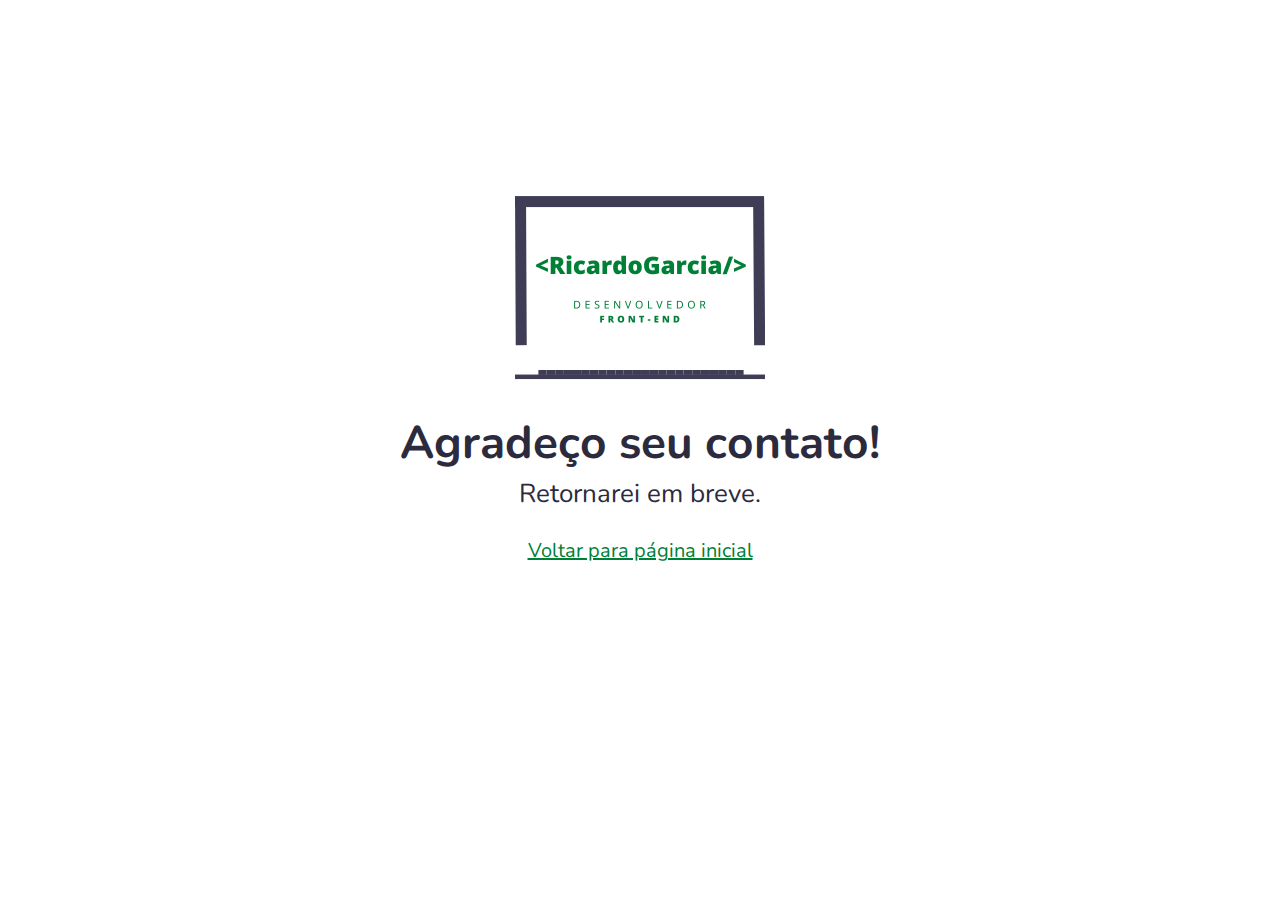
==== thanks.html @ 1c187615 "Subindo arquivos e editando readme" ====
<!DOCTYPE html>
<html lang="en">
  <head>
    <meta charset="UTF-8" />
    <meta http-equiv="X-UA-Compatible" content="IE=edge" />
    <meta name="viewport" content="width=device-width, initial-scale=1.0" />

    <link rel="preconnect" href="https://fonts.googleapis.com" />
    <link rel="preconnect" href="https://fonts.gstatic.com" crossorigin />
    <link
      href="https://fonts.googleapis.com/css2?family=Nunito:wght@400;500;600;700&display=swap"
      rel="stylesheet"
    />

    <link rel="stylesheet" href="estilos/main.css" />
    <script defer src="script.js"></script>
    <title>Ricardo Garcia</title>
  </head>
  <body>
    <div class="thanksContainer">
      <img
        class="thanksPage-logo"
        src="img/logoRicardoGarcia.png"
        alt="logoRicardo"
      />
      <h1>Agradeço seu contato!</h1>
      <p>Retornarei em breve.</p>
      <a class="thanksPage-link-pgInicial" href="http://127.0.0.1:5500/"
        >Voltar para página inicial</a
      >
    </div>
  </body>
</html>
---- estilos/main.css ----
* {
  padding: 0;
  margin: 0;
  box-sizing: border-box;
}

html {
  font-size: 62.5%;
}

body {
  font-family: "Nunito", sans-serif;
  line-height: 1;
  font-weight: 400;
  color: #2c2b3d;
}

.primaryTitle {
  font-size: 2rem;
  color: #008037;
  text-align: center;
}
@media (max-width: 48.12em) {
  .primaryTitle {
    font-size: 1.8rem;
  }
}
@media (max-width: 30.12em) {
  .primaryTitle {
    font-size: 1.6rem;
  }
}

.line {
  border: 0.3px solid #b7b7bf;
  margin-bottom: 6.2rem;
}

.copyRicardo {
  margin-top: 2rem;
  color: #2c2b3d;
  font-size: 1.8rem;
}

/* 
TINTS AND SHADES
#fefcdd

- FONT SIZES (px)
10 / 12 / 14 / 16 / 18 / 20 / 24 / 30 / 36 / 44 / 52 / 62 / 74 / 86 / 98

- SPACING SYSTEM (px)
2 / 4 / 8 / 12 / 16 / 24 / 32 / 48 / 64 / 80 / 96 / 128 */
.header {
  display: flex;
  justify-content: space-between;
  width: 100%;
  height: 8rem;
  z-index: 1;
  padding-top: 2rem;
  padding-bottom: 2rem;
  position: fixed;
  top: 0;
  left: 0;
  background-color: white;
}
@media (max-width: 48.12em) {
  .header {
    flex-direction: column-reverse;
  }
}
.header .menuContainer {
  width: 40%;
  margin-left: 4.8rem;
  align-self: center;
}
@media (max-width: 48.12em) {
  .header .menuContainer {
    margin-left: 0;
  }
}
.header .menuContainer .menu__nav--list {
  display: flex;
  justify-content: space-between;
  list-style: none;
}
@media (max-width: 64.12em) {
  .header .menuContainer .menu__nav--list {
    gap: 2rem;
  }
}
@media (max-width: 48.12em) {
  .header .menuContainer .menu__nav--list {
    justify-content: center;
  }
}
.header .menuContainer .menu__nav--link a:link,
.header .menuContainer .menu__nav--link a:visited {
  text-decoration: none;
  font-size: 2.4rem;
  color: #008037;
}
@media (max-width: 90.06em) {
  .header .menuContainer .menu__nav--link a:link,
  .header .menuContainer .menu__nav--link a:visited {
    font-size: 2.2rem;
  }
}
@media (max-width: 75.06em) {
  .header .menuContainer .menu__nav--link a:link,
  .header .menuContainer .menu__nav--link a:visited {
    font-size: 2rem;
  }
}
@media (max-width: 64.12em) {
  .header .menuContainer .menu__nav--link a:link,
  .header .menuContainer .menu__nav--link a:visited {
    font-size: 1.6rem;
  }
}
@media (max-width: 48.12em) {
  .header .menuContainer .menu__nav--link a:link,
  .header .menuContainer .menu__nav--link a:visited {
    font-size: 1.4rem;
  }
}
@media (max-width: 30.12em) {
  .header .menuContainer .menu__nav--link a:link,
  .header .menuContainer .menu__nav--link a:visited {
    font-size: 1.2rem;
  }
}
.header .menuContainer .menu__nav--link a:hover,
.header .menuContainer .menu__nav--link a:active {
  color: #3f3d56;
  text-decoration: underline;
}
.header .redesSociaisContainer {
  width: 7rem;
  margin-right: 4.8rem;
  align-self: center;
}
@media (max-width: 48.12em) {
  .header .redesSociaisContainer {
    width: 5rem;
    margin-right: 3.8rem;
    align-self: end;
    margin-bottom: 1.2rem;
  }
}
@media (max-width: 30.12em) {
  .header .redesSociaisContainer {
    width: 3rem;
  }
}
.header .redeSociais__nav-list {
  display: flex;
  justify-content: space-between;
  list-style: none;
}
.header .redeSociais__nav--link a:link,
.header .redeSociais__nav--link a:visited {
  color: #008037;
  font-size: 2rem;
}
@media (max-width: 48.12em) {
  .header .redeSociais__nav--link a:link,
  .header .redeSociais__nav--link a:visited {
    font-size: 1.3rem;
    width: 3rem;
  }
}
@media (max-width: 30.12em) {
  .header .redeSociais__nav--link a:link,
  .header .redeSociais__nav--link a:visited {
    font-size: 1rem;
  }
}
.header .redeSociais__nav--link a:hover,
.header .redeSociais__nav--link a:active {
  color: #3f3d56;
}

.ativo {
  box-shadow: 0px 10px 9px -11px rgb(183, 183, 191);
}

.heroContainer {
  max-width: 130rem;
  padding: 0 3.2rem;
  margin: 0 auto;
  display: flex;
  align-items: center;
  justify-content: space-around;
  height: 88vh;
  margin-top: 4rem;
  margin-bottom: 9.6rem;
}
@media (max-width: 48.12em) {
  .heroContainer {
    flex-direction: column;
  }
}
@media (max-width: 90.06em) {
  .heroContainer .logo img {
    width: 40rem;
  }
}
@media (max-width: 64.12em) {
  .heroContainer .logo img {
    width: 25rem;
  }
}
@media (max-width: 48.12em) {
  .heroContainer .logo img {
    width: 20rem;
    justify-content: space-evenly;
  }
}
@media (max-width: 30.12em) {
  .heroContainer .logo img {
    width: 17rem;
    justify-content: space-between;
  }
}
.heroContainer .textHero {
  width: 40%;
}
@media (max-width: 48.12em) {
  .heroContainer .textHero {
    width: 90%;
  }
}
.heroContainer .textHero .titleHero {
  font-size: 5.2rem;
  margin-bottom: 1.2rem;
  text-align: center;
}
@media (max-width: 90.06em) {
  .heroContainer .textHero .titleHero {
    font-size: 4rem;
  }
}
@media (max-width: 64.12em) {
  .heroContainer .textHero .titleHero {
    font-size: 3rem;
  }
}
@media (max-width: 48.12em) {
  .heroContainer .textHero .titleHero {
    font-size: 2.4rem;
  }
}
@media (max-width: 30.12em) {
  .heroContainer .textHero .titleHero {
    font-size: 2.2rem;
  }
}
.heroContainer .textHero .paragrafoHero {
  font-size: 2rem;
  line-height: 2.4rem;
  text-align: justify;
}
@media (max-width: 90.06em) {
  .heroContainer .textHero .paragrafoHero {
    font-size: 1.8rem;
  }
}
@media (max-width: 64.12em) {
  .heroContainer .textHero .paragrafoHero {
    font-size: 1.6rem;
  }
}
@media (max-width: 30.12em) {
  .heroContainer .textHero .paragrafoHero {
    font-size: 1.4rem;
  }
}

.aboutMeContainer {
  max-width: 130rem;
  padding: 0 3.2rem;
  margin: 0 auto;
  margin-bottom: 9.6rem;
  background-color: #b3d9c3;
  padding: 2.4rem;
  border-radius: 2rem;
}
@media (max-width: 90.06em) {
  .aboutMeContainer {
    width: 100rem;
  }
}
@media (max-width: 75.06em) {
  .aboutMeContainer {
    width: 90rem;
  }
}
@media (max-width: 64.12em) {
  .aboutMeContainer {
    width: 65rem;
  }
}
@media (max-width: 48.12em) {
  .aboutMeContainer {
    width: 40rem;
    height: 75rem;
  }
}
@media (max-width: 30.12em) {
  .aboutMeContainer {
    width: 28rem;
    height: 75rem;
  }
}
.aboutMeContainer .titleAboutMe {
  margin-bottom: 2rem;
  color: white;
}
.aboutMeContainer .aboutMe-flex {
  display: flex;
  justify-content: space-between;
}
@media (max-width: 48.12em) {
  .aboutMeContainer .aboutMe-flex {
    display: flex;
    flex-direction: column;
    align-items: center;
  }
}
.aboutMeContainer .aboutMe-flex .photo {
  width: 80rem;
  height: 25rem;
  border-radius: 2rem;
  background-image: url("../img/photoCortada.png");
  background-size: cover;
  background-position: center;
}
@media (max-width: 64.12em) {
  .aboutMeContainer .aboutMe-flex .photo {
    width: 70rem;
    height: 15rem;
  }
}
@media (max-width: 48.12em) {
  .aboutMeContainer .aboutMe-flex .photo {
    width: 20rem;
    height: 20rem;
    margin-bottom: 1.2rem;
  }
}
@media (max-width: 30.12em) {
  .aboutMeContainer .aboutMe-flex .photo {
    width: 17rem;
    height: 17rem;
  }
}
.aboutMeContainer .aboutMe-flex .text-Img_Container {
  margin-left: 4rem;
  display: flex;
  flex-direction: column;
  position: relative;
}
@media (max-width: 48.12em) {
  .aboutMeContainer .aboutMe-flex .text-Img_Container {
    margin-left: 0;
    align-items: center;
    text-align: justify;
  }
}
.aboutMeContainer .aboutMe-flex .text-Img_Container .textAboutMe h2 {
  font-size: 3rem;
  margin-bottom: 1.2rem;
}
@media (max-width: 64.12em) {
  .aboutMeContainer .aboutMe-flex .text-Img_Container .textAboutMe h2 {
    font-size: 2.4rem;
  }
}
@media (max-width: 48.12em) {
  .aboutMeContainer .aboutMe-flex .text-Img_Container .textAboutMe h2 {
    font-size: 2rem;
  }
}
@media (max-width: 30.12em) {
  .aboutMeContainer .aboutMe-flex .text-Img_Container .textAboutMe h2 {
    font-size: 1.8rem;
  }
}
.aboutMeContainer .aboutMe-flex .text-Img_Container .textAboutMe {
  width: 76%;
  font-size: 2rem;
  font-weight: 600;
  line-height: 1.2;
  justify-self: center;
}
@media (max-width: 64.12em) {
  .aboutMeContainer .aboutMe-flex .text-Img_Container .textAboutMe {
    font-size: 1.6rem;
  }
}
@media (max-width: 30.12em) {
  .aboutMeContainer .aboutMe-flex .text-Img_Container .textAboutMe {
    font-size: 1.4rem;
  }
}
.aboutMeContainer .aboutMe-flex .text-Img_Container .img-about img {
  width: 35%;
  position: absolute;
  left: 67rem;
  top: 15rem;
}
@media (max-width: 90.06em) {
  .aboutMeContainer .aboutMe-flex .text-Img_Container .img-about img {
    left: 45rem;
    top: 25rem;
  }
}
@media (max-width: 90em) {
  .aboutMeContainer .aboutMe-flex .text-Img_Container .img-about img {
    left: 52rem;
    top: 25rem;
  }
}
@media (max-width: 70em) {
  .aboutMeContainer .aboutMe-flex .text-Img_Container .img-about img {
    left: 48rem;
    top: 25rem;
  }
}
@media (max-width: 64.12em) {
  .aboutMeContainer .aboutMe-flex .text-Img_Container .img-about img {
    width: 27%;
    left: 35rem;
    top: 30rem;
  }
}
@media (max-width: 48.12em) {
  .aboutMeContainer .aboutMe-flex .text-Img_Container .img-about img {
    left: 26rem;
    top: 38rem;
  }
}
@media (max-width: 30.12em) {
  .aboutMeContainer .aboutMe-flex .text-Img_Container .img-about img {
    left: 18rem;
    top: 45rem;
  }
}

.projectsContainer {
  max-width: 130rem;
  padding: 0 3.2rem;
  margin: 0 auto;
  margin-bottom: 9.6rem;
  padding: 2rem;
}

.primaryTitle {
  margin-bottom: 2rem;
}

.cardsContainer {
  display: grid;
  grid-template-columns: 1fr 1fr 1fr;
  grid-template-rows: 1fr 1fr;
  row-gap: 3rem;
  -moz-column-gap: 2rem;
       column-gap: 2rem;
  justify-content: space-between;
}
@media (max-width: 90.06em) {
  .cardsContainer {
    row-gap: 2.5rem;
    -moz-column-gap: 1.5rem;
         column-gap: 1.5rem;
  }
}
@media (max-width: 90.06em) {
  .cardsContainer {
    grid-template-columns: 1fr 1fr;
    -moz-column-gap: 2rem;
         column-gap: 2rem;
  }
}
@media (max-width: 48.12em) {
  .cardsContainer {
    grid-template-columns: 1fr;
  }
}
.cardsContainer .card {
  background-color: #b3d9c3;
  display: flex;
  flex-direction: column;
  position: relative;
  top: 0;
  align-self: center;
  justify-self: center;
  width: 40rem;
  height: 45rem;
  border-radius: 2rem;
  box-shadow: 10px 10px 37px -15px rgba(0, 0, 0, 0.8);
}
@media (max-width: 90.06em) {
  .cardsContainer .card {
    width: 35rem;
  }
}
@media (max-width: 64.12em) {
  .cardsContainer .card {
    width: 33rem;
  }
}
@media (max-width: 30.12em) {
  .cardsContainer .card {
    width: 28rem;
  }
}
.cardsContainer .card .img {
  border: 1px solid #b3d9c3;
  border-radius: 2rem 2rem 0 0;
  overflow: hidden;
}
.cardsContainer .card .img img {
  max-width: 100%;
  height: 20rem;
}
.cardsContainer .card .links-text_container {
  display: flex;
  flex-direction: column;
  background-color: #b3d9c3;
  border-radius: 0 0 2rem 2rem;
}
.cardsContainer .card .links-text_container h3 {
  color: black;
  font-size: 2.4rem;
  text-align: center;
  margin-top: 2rem;
  margin-bottom: 2rem;
}
@media (max-width: 30.12em) {
  .cardsContainer .card .links-text_container h3 {
    font-size: 2rem;
  }
}
.cardsContainer .card .links-text_container .linksContainer {
  align-self: center;
  justify-self: center;
  width: 30rem;
  height: 3rem;
  margin-bottom: 1.8rem;
  display: grid;
  grid-template-columns: 1fr 1fr;
  grid-template-rows: 1fr 1fr;
  row-gap: 0.5rem;
}
@media (max-width: 30.12em) {
  .cardsContainer .card .links-text_container .linksContainer {
    width: 20rem;
  }
}
.cardsContainer .card .links-text_container .linksContainer .icon {
  justify-self: center;
  font-size: 2rem;
  color: black;
}
@media (max-width: 30.12em) {
  .cardsContainer .card .links-text_container .linksContainer .icon {
    font-size: 1.6rem;
  }
}
.cardsContainer .card .links-text_container .linksContainer .ver-codigo_icon {
  font-size: 2.2rem;
  --ionicon-stroke-width: 40px;
}
@media (max-width: 30.12em) {
  .cardsContainer .card .links-text_container .linksContainer .ver-codigo_icon {
    font-size: 1.6rem;
  }
}
.cardsContainer .card .links-text_container .linksContainer .link-visit_site {
  grid-column: 1/2;
  grid-row: 2/3;
}
.cardsContainer .card .links-text_container .linksContainer .link-visit_site:link,
.cardsContainer .card .links-text_container .linksContainer .link-visit_site:visited,
.cardsContainer .card .links-text_container .linksContainer .link-ver_codigo:link,
.cardsContainer .card .links-text_container .linksContainer .link-ver_codigo:visited {
  justify-self: center;
  text-decoration: none;
  font-size: 1.6rem;
  color: black;
}
@media (max-width: 30.12em) {
  .cardsContainer .card .links-text_container .linksContainer .link-visit_site:link,
  .cardsContainer .card .links-text_container .linksContainer .link-visit_site:visited,
  .cardsContainer .card .links-text_container .linksContainer .link-ver_codigo:link,
  .cardsContainer .card .links-text_container .linksContainer .link-ver_codigo:visited {
    font-size: 1.4rem;
  }
}
.cardsContainer .card .links-text_container .linksContainer .link-visit_site:hover,
.cardsContainer .card .links-text_container .linksContainer .link-visit_site:active,
.cardsContainer .card .links-text_container .linksContainer .link-ver_codigo:hover,
.cardsContainer .card .links-text_container .linksContainer .link-ver_codigo:active {
  color: #008037;
  font-weight: 700;
  font-size: 1.8rem;
  text-decoration: underline;
  transition: all 0.1s;
}
.cardsContainer .card .links-text_container .textSite {
  font-size: 1.8rem;
  padding: 2rem;
  padding-bottom: 2rem;
  line-height: 1.2;
  height: 15rem;
  overflow-y: auto;
}
@media (max-width: 90.06em) {
  .cardsContainer .card .links-text_container .textSite {
    font-size: 1.6rem;
  }
}
@media (max-width: 30.12em) {
  .cardsContainer .card .links-text_container .textSite {
    font-size: 1.4rem;
  }
}
.cardsContainer .card .links-text_container .textSite::-webkit-scrollbar {
  width: 0.6rem;
}
.cardsContainer .card .links-text_container .textSite::-webkit-scrollbar-track {
  background: #fff;
}
.cardsContainer .card .links-text_container .textSite::-webkit-scrollbar-thumb {
  background-color: #008037;
  border-radius: 20px;
}
.cardsContainer .card:hover {
  top: -7px;
  box-shadow: 10px 10px 37px -15px rgba(0, 0, 0, 0.7);
  transition: all 0.2s ease-in-out;
}

.knowledgeContainer {
  background-color: #3f3d56;
  height: 40rem;
  margin-bottom: 9.6rem;
  padding-top: 3.2rem;
  margin-top: 20rem;
}
@media (max-width: 90.06em) {
  .knowledgeContainer {
    width: auto;
    height: 35rem;
  }
}
@media (max-width: 64.12em) {
  .knowledgeContainer {
    height: 30rem;
  }
}
@media (max-width: 48.12em) {
  .knowledgeContainer {
    height: 40rem;
  }
}
.knowledgeContainer .titleKnowledge {
  text-align: center;
  margin-bottom: 6.4rem;
  color: #fff;
}
.knowledgeContainer .knowledge__logos-container {
  display: flex;
  justify-content: center;
  gap: 8rem;
}
@media (max-width: 90.06em) {
  .knowledgeContainer .knowledge__logos-container {
    gap: 6rem;
  }
}
@media (max-width: 64.12em) {
  .knowledgeContainer .knowledge__logos-container {
    gap: 4rem;
  }
}
@media (max-width: 48.12em) {
  .knowledgeContainer .knowledge__logos-container {
    flex-wrap: wrap;
  }
}
.knowledgeContainer .knowledge__logos-container .html-constainerLogo,
.knowledgeContainer .knowledge__logos-container .css_sass-constainerLogo,
.knowledgeContainer .knowledge__logos-container .javascript-constainerLogo,
.knowledgeContainer .knowledge__logos-container .typescript-constainerLogo,
.knowledgeContainer .knowledge__logos-container .react-constainerLogo,
.knowledgeContainer .knowledge__logos-container .git-constainerLogo {
  display: flex;
  flex-direction: column;
  justify-content: center;
  align-items: center;
}
.knowledgeContainer .knowledge__logos-container .html-constainerLogo .knowledgeLogo,
.knowledgeContainer .knowledge__logos-container .css_sass-constainerLogo .knowledgeLogo,
.knowledgeContainer .knowledge__logos-container .javascript-constainerLogo .knowledgeLogo,
.knowledgeContainer .knowledge__logos-container .typescript-constainerLogo .knowledgeLogo,
.knowledgeContainer .knowledge__logos-container .react-constainerLogo .knowledgeLogo,
.knowledgeContainer .knowledge__logos-container .git-constainerLogo .knowledgeLogo {
  height: 15rem;
  width: 15rem;
  border-radius: 1rem;
  margin-bottom: 1.2rem;
}
@media (max-width: 90.06em) {
  .knowledgeContainer .knowledge__logos-container .html-constainerLogo .knowledgeLogo,
  .knowledgeContainer .knowledge__logos-container .css_sass-constainerLogo .knowledgeLogo,
  .knowledgeContainer .knowledge__logos-container .javascript-constainerLogo .knowledgeLogo,
  .knowledgeContainer .knowledge__logos-container .typescript-constainerLogo .knowledgeLogo,
  .knowledgeContainer .knowledge__logos-container .react-constainerLogo .knowledgeLogo,
  .knowledgeContainer .knowledge__logos-container .git-constainerLogo .knowledgeLogo {
    height: 11rem;
    width: 11rem;
  }
}
@media (max-width: 64.12em) {
  .knowledgeContainer .knowledge__logos-container .html-constainerLogo .knowledgeLogo,
  .knowledgeContainer .knowledge__logos-container .css_sass-constainerLogo .knowledgeLogo,
  .knowledgeContainer .knowledge__logos-container .javascript-constainerLogo .knowledgeLogo,
  .knowledgeContainer .knowledge__logos-container .typescript-constainerLogo .knowledgeLogo,
  .knowledgeContainer .knowledge__logos-container .react-constainerLogo .knowledgeLogo,
  .knowledgeContainer .knowledge__logos-container .git-constainerLogo .knowledgeLogo {
    height: 7rem;
    width: 7rem;
    gap: 3rem;
  }
}
.knowledgeContainer .knowledge__logos-container .html-constainerLogo .nameHability,
.knowledgeContainer .knowledge__logos-container .css_sass-constainerLogo .nameHability,
.knowledgeContainer .knowledge__logos-container .javascript-constainerLogo .nameHability,
.knowledgeContainer .knowledge__logos-container .typescript-constainerLogo .nameHability,
.knowledgeContainer .knowledge__logos-container .react-constainerLogo .nameHability,
.knowledgeContainer .knowledge__logos-container .git-constainerLogo .nameHability {
  font-size: 2rem;
  color: #fff;
}
@media (max-width: 64.12em) {
  .knowledgeContainer .knowledge__logos-container .html-constainerLogo .nameHability,
  .knowledgeContainer .knowledge__logos-container .css_sass-constainerLogo .nameHability,
  .knowledgeContainer .knowledge__logos-container .javascript-constainerLogo .nameHability,
  .knowledgeContainer .knowledge__logos-container .typescript-constainerLogo .nameHability,
  .knowledgeContainer .knowledge__logos-container .react-constainerLogo .nameHability,
  .knowledgeContainer .knowledge__logos-container .git-constainerLogo .nameHability {
    font-size: 1.6rem;
  }
}
@media (max-width: 48.12em) {
  .knowledgeContainer .knowledge__logos-container .html-constainerLogo .nameHability,
  .knowledgeContainer .knowledge__logos-container .css_sass-constainerLogo .nameHability,
  .knowledgeContainer .knowledge__logos-container .javascript-constainerLogo .nameHability,
  .knowledgeContainer .knowledge__logos-container .typescript-constainerLogo .nameHability,
  .knowledgeContainer .knowledge__logos-container .react-constainerLogo .nameHability,
  .knowledgeContainer .knowledge__logos-container .git-constainerLogo .nameHability {
    font-size: 1.4rem;
  }
}

.projectsContainer {
  max-width: 130rem;
  padding: 0 3.2rem;
  margin: 0 auto;
  margin-bottom: 9.6rem;
  padding: 2rem;
}

.primaryTitle {
  margin-bottom: 2rem;
}

.cardsContainer {
  display: grid;
  grid-template-columns: 1fr 1fr 1fr;
  grid-template-rows: 1fr 1fr;
  row-gap: 3rem;
  -moz-column-gap: 2rem;
       column-gap: 2rem;
  justify-content: space-between;
}
@media (max-width: 90.06em) {
  .cardsContainer {
    row-gap: 2.5rem;
    -moz-column-gap: 1.5rem;
         column-gap: 1.5rem;
  }
}
@media (max-width: 90.06em) {
  .cardsContainer {
    grid-template-columns: 1fr 1fr;
    -moz-column-gap: 2rem;
         column-gap: 2rem;
  }
}
@media (max-width: 48.12em) {
  .cardsContainer {
    grid-template-columns: 1fr;
  }
}
.cardsContainer .card {
  background-color: #b3d9c3;
  display: flex;
  flex-direction: column;
  position: relative;
  top: 0;
  align-self: center;
  justify-self: center;
  width: 40rem;
  height: 45rem;
  border-radius: 2rem;
  box-shadow: 10px 10px 37px -15px rgba(0, 0, 0, 0.8);
}
@media (max-width: 90.06em) {
  .cardsContainer .card {
    width: 35rem;
  }
}
@media (max-width: 64.12em) {
  .cardsContainer .card {
    width: 33rem;
  }
}
@media (max-width: 30.12em) {
  .cardsContainer .card {
    width: 28rem;
  }
}
.cardsContainer .card .img {
  border: 1px solid #b3d9c3;
  border-radius: 2rem 2rem 0 0;
  overflow: hidden;
}
.cardsContainer .card .img img {
  max-width: 100%;
  height: 20rem;
}
.cardsContainer .card .links-text_container {
  display: flex;
  flex-direction: column;
  background-color: #b3d9c3;
  border-radius: 0 0 2rem 2rem;
}
.cardsContainer .card .links-text_container h3 {
  color: black;
  font-size: 2.4rem;
  text-align: center;
  margin-top: 2rem;
  margin-bottom: 2rem;
}
@media (max-width: 30.12em) {
  .cardsContainer .card .links-text_container h3 {
    font-size: 2rem;
  }
}
.cardsContainer .card .links-text_container .linksContainer {
  align-self: center;
  justify-self: center;
  width: 30rem;
  height: 3rem;
  margin-bottom: 1.8rem;
  display: grid;
  grid-template-columns: 1fr 1fr;
  grid-template-rows: 1fr 1fr;
  row-gap: 0.5rem;
}
@media (max-width: 30.12em) {
  .cardsContainer .card .links-text_container .linksContainer {
    width: 20rem;
  }
}
.cardsContainer .card .links-text_container .linksContainer .icon {
  justify-self: center;
  font-size: 2rem;
  color: black;
}
@media (max-width: 30.12em) {
  .cardsContainer .card .links-text_container .linksContainer .icon {
    font-size: 1.6rem;
  }
}
.cardsContainer .card .links-text_container .linksContainer .ver-codigo_icon {
  font-size: 2.2rem;
  --ionicon-stroke-width: 40px;
}
@media (max-width: 30.12em) {
  .cardsContainer .card .links-text_container .linksContainer .ver-codigo_icon {
    font-size: 1.6rem;
  }
}
.cardsContainer .card .links-text_container .linksContainer .link-visit_site {
  grid-column: 1/2;
  grid-row: 2/3;
}
.cardsContainer .card .links-text_container .linksContainer .link-visit_site:link,
.cardsContainer .card .links-text_container .linksContainer .link-visit_site:visited,
.cardsContainer .card .links-text_container .linksContainer .link-ver_codigo:link,
.cardsContainer .card .links-text_container .linksContainer .link-ver_codigo:visited {
  justify-self: center;
  text-decoration: none;
  font-size: 1.6rem;
  color: black;
}
@media (max-width: 30.12em) {
  .cardsContainer .card .links-text_container .linksContainer .link-visit_site:link,
  .cardsContainer .card .links-text_container .linksContainer .link-visit_site:visited,
  .cardsContainer .card .links-text_container .linksContainer .link-ver_codigo:link,
  .cardsContainer .card .links-text_container .linksContainer .link-ver_codigo:visited {
    font-size: 1.4rem;
  }
}
.cardsContainer .card .links-text_container .linksContainer .link-visit_site:hover,
.cardsContainer .card .links-text_container .linksContainer .link-visit_site:active,
.cardsContainer .card .links-text_container .linksContainer .link-ver_codigo:hover,
.cardsContainer .card .links-text_container .linksContainer .link-ver_codigo:active {
  color: #008037;
  font-weight: 700;
  font-size: 1.8rem;
  text-decoration: underline;
  transition: all 0.1s;
}
.cardsContainer .card .links-text_container .textSite {
  font-size: 1.8rem;
  padding: 2rem;
  padding-bottom: 2rem;
  line-height: 1.2;
  height: 15rem;
  overflow-y: auto;
}
@media (max-width: 90.06em) {
  .cardsContainer .card .links-text_container .textSite {
    font-size: 1.6rem;
  }
}
@media (max-width: 30.12em) {
  .cardsContainer .card .links-text_container .textSite {
    font-size: 1.4rem;
  }
}
.cardsContainer .card .links-text_container .textSite::-webkit-scrollbar {
  width: 0.6rem;
}
.cardsContainer .card .links-text_container .textSite::-webkit-scrollbar-track {
  background: #fff;
}
.cardsContainer .card .links-text_container .textSite::-webkit-scrollbar-thumb {
  background-color: #008037;
  border-radius: 20px;
}
.cardsContainer .card:hover {
  top: -7px;
  box-shadow: 10px 10px 37px -15px rgba(0, 0, 0, 0.7);
  transition: all 0.2s ease-in-out;
}

.ctaContainer {
  max-width: 130rem;
  padding: 0 3.2rem;
  margin: 0 auto;
  background-color: #3f3d56;
  border-radius: 2rem;
  height: 60rem;
  margin-bottom: 9.6rem;
  padding-right: 0;
  overflow: hidden;
  align-items: center;
  display: grid;
  grid-template-columns: 3fr 2fr;
  -moz-column-gap: 2.6rem;
       column-gap: 2.6rem;
}
@media (max-width: 90.06em) {
  .ctaContainer {
    width: 96rem;
  }
}
@media (max-width: 64.12em) {
  .ctaContainer {
    width: 70rem;
  }
}
@media (max-width: 48.12em) {
  .ctaContainer {
    grid-template-columns: 1fr;
    grid-template-rows: 2fr 3fr;
    width: 43rem;
    height: 90rem;
    padding-left: 0;
  }
}
@media (max-width: 30.12em) {
  .ctaContainer {
    width: 28rem;
    height: 85rem;
  }
}
.ctaContainer .cta-box {
  display: flex;
  flex-direction: column;
}
.ctaContainer .cta-box h3 {
  color: white;
  font-size: 3rem;
  padding: 2rem;
  text-align: center;
}
@media (max-width: 64.12em) {
  .ctaContainer .cta-box h3 {
    font-size: 2.4rem;
  }
}
@media (max-width: 30.12em) {
  .ctaContainer .cta-box h3 {
    font-size: 2rem;
  }
}
.ctaContainer .cta-box .cta-form {
  display: flex;
  flex-direction: column;
}
@media (max-width: 48.12em) {
  .ctaContainer .cta-box .cta-form {
    padding-left: 2.4rem;
  }
}
@media (max-width: 30.12em) {
  .ctaContainer .cta-box .cta-form {
    padding-left: 1.2rem;
  }
}
.ctaContainer .cta-box .cta-form label {
  color: white;
  font-size: 2rem;
  margin-bottom: 1rem;
}
@media (max-width: 64.12em) {
  .ctaContainer .cta-box .cta-form label {
    font-size: 1.8rem;
  }
}
@media (max-width: 30.12em) {
  .ctaContainer .cta-box .cta-form label {
    font-size: 1.4rem;
  }
}
.ctaContainer .cta-box .cta-form input {
  margin-bottom: 1rem;
  height: 3rem;
  width: 40rem;
  border-radius: 1rem;
  padding: 1rem;
  font-size: 1.6rem;
  border: none;
}
@media (max-width: 64.12em) {
  .ctaContainer .cta-box .cta-form input {
    font-size: 1.4rem;
  }
}
@media (max-width: 48.12em) {
  .ctaContainer .cta-box .cta-form input {
    width: 30rem;
  }
}
@media (max-width: 30.12em) {
  .ctaContainer .cta-box .cta-form input {
    width: 25rem;
  }
}
.ctaContainer .cta-box .cta-form #email,
.ctaContainer .cta-box .cta-form #nome {
  margin-bottom: 2rem;
}
.ctaContainer .cta-box .cta-form #caixaTexto {
  margin-bottom: 1.2rem;
  padding: 1.2rem;
  height: 26rem;
  font-size: 1.8rem;
  font-family: inherit;
  border-radius: 2rem;
}
@media (max-width: 48.12em) {
  .ctaContainer .cta-box .cta-form #caixaTexto {
    width: 38rem;
  }
}
@media (max-width: 30.12em) {
  .ctaContainer .cta-box .cta-form #caixaTexto {
    width: 25rem;
  }
}
.ctaContainer .cta-box .cta-form .btn {
  width: 10rem;
  padding: 1rem;
  border: none;
  background-color: #008037;
  border-radius: 1rem;
  font-size: 1.6rem;
  color: white;
}
@media (max-width: 48.12em) {
  .ctaContainer .cta-box .cta-form .btn {
    margin-bottom: 1.2rem;
  }
}
.ctaContainer .cta-img-box {
  height: 100%;
  background-image: url("../img/notebook-img-unsplash.jpg");
  background-size: cover;
  background-position: center;
}
@media (max-width: 48.12em) {
  .ctaContainer .cta-img-box {
    grid-row: 1;
    background-size: cover;
    background-position: center;
    width: 100%;
  }
}

.footerContainer {
  max-width: 130rem;
  padding: 0 3.2rem;
  margin: 0 auto;
  display: flex;
  flex-direction: column;
  justify-content: center;
  align-items: center;
  gap: 1.2rem;
  margin-bottom: 6.4rem;
}
.footerContainer .logoFooter {
  width: 20rem;
}
@media (max-width: 64.12em) {
  .footerContainer .logoFooter {
    width: 15rem;
  }
}
@media (max-width: 48.12em) {
  .footerContainer .logoFooter {
    width: 12rem;
  }
}
@media (max-width: 30.12em) {
  .footerContainer .logoFooter {
    width: 10rem;
  }
}
.footerContainer .logoFooter img {
  width: 100%;
}
.footerContainer .contact ul {
  display: flex;
  flex-direction: row;
  gap: 2.6rem;
  list-style: none;
  justify-content: center;
}
.footerContainer .contact ul a:link,
.footerContainer .contact ul a:visited {
  font-size: 2rem;
  text-decoration: none;
  color: #008037;
}
@media (max-width: 64.12em) {
  .footerContainer .contact ul a:link,
  .footerContainer .contact ul a:visited {
    font-size: 1.6rem;
  }
}
@media (max-width: 48.12em) {
  .footerContainer .contact ul a:link,
  .footerContainer .contact ul a:visited {
    font-size: 1.4rem;
  }
}
@media (max-width: 30.12em) {
  .footerContainer .contact ul a:link,
  .footerContainer .contact ul a:visited {
    font-size: 1.2rem;
  }
}
.footerContainer .contact ul a:hover,
.footerContainer .contact ul a:active {
  color: #2c2b3d;
  text-decoration: underline;
}
.footerContainer .contact ul .footer-icon {
  font-size: 2rem;
  color: #008037;
}
@media (max-width: 64.12em) {
  .footerContainer .contact ul .footer-icon {
    font-size: 1.6rem;
  }
}
@media (max-width: 48.12em) {
  .footerContainer .contact ul .footer-icon {
    font-size: 1.4rem;
  }
}
@media (max-width: 30.12em) {
  .footerContainer .contact ul .footer-icon {
    font-size: 1.2rem;
  }
}
@media (max-width: 64.12em) {
  .footerContainer .copyRicardo {
    font-size: 1.6rem;
  }
}
@media (max-width: 48.12em) {
  .footerContainer .copyRicardo {
    font-size: 1.4rem;
  }
}
@media (max-width: 30.12em) {
  .footerContainer .copyRicardo {
    font-size: 1.2rem;
  }
}

* {
  padding: 0;
  margin: 0;
  box-sizing: border-box;
}

html {
  font-size: 62.5%;
}

body {
  font-family: "Nunito", sans-serif;
  line-height: 1;
  font-weight: 400;
  color: #2c2b3d;
}

.thanksContainer {
  display: flex;
  flex-direction: column;
  align-items: center;
  margin-top: 15rem;
}
.thanksContainer img {
  width: 25rem;
  margin-bottom: 2rem;
}
.thanksContainer h1 {
  font-size: 4.6rem;
  margin-bottom: 1.2rem;
}
.thanksContainer p {
  font-size: 2.6rem;
  line-height: 1.2;
  margin-bottom: 3.2rem;
}
.thanksContainer a:link,
.thanksContainer a:visited {
  text-decoration: none;
  font-size: 2rem;
  color: #008037;
  text-decoration: underline;
}
.thanksContainer a:hover,
.thanksContainer a:active {
  color: #b7b7bf;
  font-size: 2.2rem;
  transition: all 0.2s;
}/*# sourceMappingURL=main.css.map */
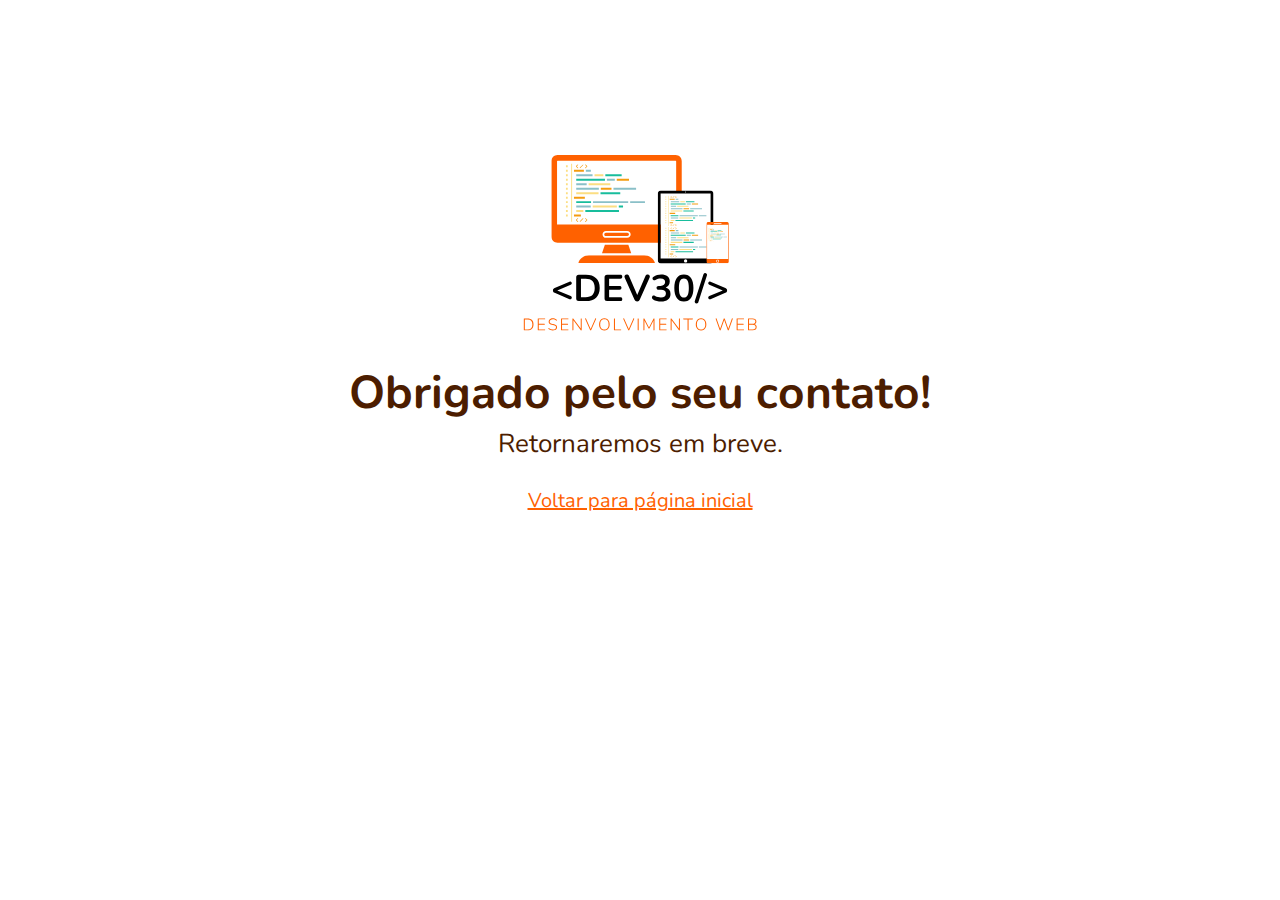
==== commit cd434536: "Alterando cards da seção projetos" ====
--- a/thanks.html
+++ b/thanks.html
@@ -14,17 +14,13 @@
 
     <link rel="stylesheet" href="estilos/main.css" />
     <script defer src="script.js"></script>
-    <title>Ricardo Garcia</title>
+    <title>Dev30</title>
   </head>
   <body>
     <div class="thanksContainer">
-      <img
-        class="thanksPage-logo"
-        src="img/logoRicardoGarcia.png"
-        alt="logoRicardo"
-      />
-      <h1>Agradeço seu contato!</h1>
-      <p>Retornarei em breve.</p>
+      <img class="thanksPage-logo" src="img/logoDev30.svg" alt="logoDev30" />
+      <h1>Obrigado pelo seu contato!</h1>
+      <p>Retornaremos em breve.</p>
       <a class="thanksPage-link-pgInicial" href="http://127.0.0.1:5500/"
         >Voltar para página inicial</a
       >
--- a/estilos/main.css
+++ b/estilos/main.css
@@ -12,12 +12,12 @@
   font-family: "Nunito", sans-serif;
   line-height: 1;
   font-weight: 400;
-  color: #2c2b3d;
+  color: #4c1d00;
 }
 
 .primaryTitle {
-  font-size: 2rem;
-  color: #008037;
+  font-size: 2.6rem;
+  color: #ff6100;
   text-align: center;
 }
 @media (max-width: 48.12em) {
@@ -32,14 +32,17 @@
 }
 
 .line {
-  border: 0.3px solid #b7b7bf;
-  margin-bottom: 6.2rem;
+  border: 0.3px solid rgba(250, 235, 215, 0.197);
 }
 
 .copyRicardo {
   margin-top: 2rem;
-  color: #2c2b3d;
+  color: #4c1d00;
   font-size: 1.8rem;
+}
+
+.colorSpan {
+  color: #ff6100;
 }
 
 /* 
@@ -64,124 +67,77 @@
   left: 0;
   background-color: white;
 }
-@media (max-width: 48.12em) {
-  .header {
-    flex-direction: column-reverse;
-  }
-}
 .header .menuContainer {
   width: 40%;
   margin-left: 4.8rem;
   align-self: center;
 }
-@media (max-width: 48.12em) {
-  .header .menuContainer {
-    margin-left: 0;
-  }
-}
 .header .menuContainer .menu__nav--list {
   display: flex;
   justify-content: space-between;
   list-style: none;
-}
-@media (max-width: 64.12em) {
-  .header .menuContainer .menu__nav--list {
-    gap: 2rem;
-  }
-}
-@media (max-width: 48.12em) {
-  .header .menuContainer .menu__nav--list {
-    justify-content: center;
-  }
 }
 .header .menuContainer .menu__nav--link a:link,
 .header .menuContainer .menu__nav--link a:visited {
   text-decoration: none;
-  font-size: 2.4rem;
-  color: #008037;
-}
-@media (max-width: 90.06em) {
+  font-size: 1.8rem;
+  color: #ff6100;
+}
+@media (max-width: 1201px) {
   .header .menuContainer .menu__nav--link a:link,
   .header .menuContainer .menu__nav--link a:visited {
-    font-size: 2.2rem;
-  }
-}
-@media (max-width: 75.06em) {
-  .header .menuContainer .menu__nav--link a:link,
-  .header .menuContainer .menu__nav--link a:visited {
-    font-size: 2rem;
-  }
-}
-@media (max-width: 64.12em) {
-  .header .menuContainer .menu__nav--link a:link,
-  .header .menuContainer .menu__nav--link a:visited {
-    font-size: 1.6rem;
-  }
-}
-@media (max-width: 48.12em) {
-  .header .menuContainer .menu__nav--link a:link,
-  .header .menuContainer .menu__nav--link a:visited {
-    font-size: 1.4rem;
-  }
-}
-@media (max-width: 30.12em) {
-  .header .menuContainer .menu__nav--link a:link,
-  .header .menuContainer .menu__nav--link a:visited {
-    font-size: 1.2rem;
+    font-size: 1.8rem;
   }
 }
 .header .menuContainer .menu__nav--link a:hover,
 .header .menuContainer .menu__nav--link a:active {
+  color: #803100;
+  text-decoration: underline;
+}
+.header .language-redesSociaisContainer {
+  display: flex;
+  margin-right: 8rem;
+  align-items: baseline;
+  justify-content: space-between;
+  width: 15rem;
+}
+.header .language-redesSociaisContainer .language {
+  display: flex;
+  align-items: center;
+  justify-content: space-between;
+  gap: 2rem;
+}
+.header .language-redesSociaisContainer .language a {
+  text-decoration: none;
   color: #3f3d56;
+  font-family: inherit;
+  font-size: 1.4rem;
+}
+@media (max-width: 1201px) {
+  .header .language-redesSociaisContainer .language a {
+    font-size: 1.2rem;
+  }
+}
+.header .language-redesSociaisContainer .language a:hover {
   text-decoration: underline;
-}
-.header .redesSociaisContainer {
-  width: 7rem;
-  margin-right: 4.8rem;
-  align-self: center;
-}
-@media (max-width: 48.12em) {
-  .header .redesSociaisContainer {
-    width: 5rem;
-    margin-right: 3.8rem;
-    align-self: end;
-    margin-bottom: 1.2rem;
-  }
-}
-@media (max-width: 30.12em) {
-  .header .redesSociaisContainer {
-    width: 3rem;
-  }
-}
-.header .redeSociais__nav-list {
+  color: #ff6100;
+}
+.header .language-redesSociaisContainer .redeSociais__nav-list {
   display: flex;
   justify-content: space-between;
   list-style: none;
-}
-.header .redeSociais__nav--link a:link,
-.header .redeSociais__nav--link a:visited {
-  color: #008037;
-  font-size: 2rem;
-}
-@media (max-width: 48.12em) {
-  .header .redeSociais__nav--link a:link,
-  .header .redeSociais__nav--link a:visited {
-    font-size: 1.3rem;
-    width: 3rem;
-  }
-}
-@media (max-width: 30.12em) {
-  .header .redeSociais__nav--link a:link,
-  .header .redeSociais__nav--link a:visited {
-    font-size: 1rem;
-  }
-}
-.header .redeSociais__nav--link a:hover,
-.header .redeSociais__nav--link a:active {
-  color: #3f3d56;
-}
-
-.ativo {
+  gap: 1rem;
+}
+.header .language-redesSociaisContainer .redeSociais__nav--link a:link,
+.header .language-redesSociaisContainer .redeSociais__nav--link a:visited {
+  color: #ff6100;
+  font-size: 2rem;
+}
+.header .language-redesSociaisContainer .redeSociais__nav--link a:hover,
+.header .language-redesSociaisContainer .redeSociais__nav--link a:active {
+  color: #803100;
+}
+.header .ativo {
   box-shadow: 0px 10px 9px -11px rgb(183, 183, 191);
 }
 
@@ -196,84 +152,42 @@
   margin-top: 4rem;
   margin-bottom: 9.6rem;
 }
-@media (max-width: 48.12em) {
-  .heroContainer {
-    flex-direction: column;
-  }
-}
-@media (max-width: 90.06em) {
+.heroContainer .logo img {
+  height: 50rem;
+}
+@media (max-width: 1301px) {
   .heroContainer .logo img {
-    width: 40rem;
-  }
-}
-@media (max-width: 64.12em) {
-  .heroContainer .logo img {
-    width: 25rem;
-  }
-}
-@media (max-width: 48.12em) {
-  .heroContainer .logo img {
-    width: 20rem;
-    justify-content: space-evenly;
-  }
-}
-@media (max-width: 30.12em) {
-  .heroContainer .logo img {
-    width: 17rem;
-    justify-content: space-between;
+    height: 45rem;
   }
 }
 .heroContainer .textHero {
-  width: 40%;
-}
-@media (max-width: 48.12em) {
+  width: 55%;
+}
+@media (max-width: 1201px) {
   .heroContainer .textHero {
-    width: 90%;
+    width: 50%;
+    margin-right: 2.5rem;
   }
 }
 .heroContainer .textHero .titleHero {
-  font-size: 5.2rem;
-  margin-bottom: 1.2rem;
+  font-size: 5.5rem;
+  margin-bottom: 1.6rem;
   text-align: center;
-}
-@media (max-width: 90.06em) {
+  color: #222;
+}
+@media (max-width: 1301px) {
   .heroContainer .textHero .titleHero {
-    font-size: 4rem;
-  }
-}
-@media (max-width: 64.12em) {
-  .heroContainer .textHero .titleHero {
-    font-size: 3rem;
-  }
-}
-@media (max-width: 48.12em) {
-  .heroContainer .textHero .titleHero {
-    font-size: 2.4rem;
-  }
-}
-@media (max-width: 30.12em) {
-  .heroContainer .textHero .titleHero {
-    font-size: 2.2rem;
+    font-size: 4.5rem;
   }
 }
 .heroContainer .textHero .paragrafoHero {
-  font-size: 2rem;
-  line-height: 2.4rem;
+  font-size: 2.3rem;
+  line-height: 2.6rem;
   text-align: justify;
 }
-@media (max-width: 90.06em) {
+@media (max-width: 1301px) {
   .heroContainer .textHero .paragrafoHero {
-    font-size: 1.8rem;
-  }
-}
-@media (max-width: 64.12em) {
-  .heroContainer .textHero .paragrafoHero {
-    font-size: 1.6rem;
-  }
-}
-@media (max-width: 30.12em) {
-  .heroContainer .textHero .paragrafoHero {
-    font-size: 1.4rem;
+    font-size: 2rem;
   }
 }
 
@@ -282,51 +196,32 @@
   padding: 0 3.2rem;
   margin: 0 auto;
   margin-bottom: 9.6rem;
-  background-color: #b3d9c3;
+  background-color: #ffa066;
   padding: 2.4rem;
   border-radius: 2rem;
 }
-@media (max-width: 90.06em) {
+@media (max-width: 1401px) {
+  .aboutMeContainer {
+    width: 120rem;
+  }
+}
+@media (max-width: 1301px) {
+  .aboutMeContainer {
+    width: 110rem;
+  }
+}
+@media (max-width: 1201px) {
   .aboutMeContainer {
     width: 100rem;
   }
 }
-@media (max-width: 75.06em) {
-  .aboutMeContainer {
-    width: 90rem;
-  }
-}
-@media (max-width: 64.12em) {
-  .aboutMeContainer {
-    width: 65rem;
-  }
-}
-@media (max-width: 48.12em) {
-  .aboutMeContainer {
-    width: 40rem;
-    height: 75rem;
-  }
-}
-@media (max-width: 30.12em) {
-  .aboutMeContainer {
-    width: 28rem;
-    height: 75rem;
-  }
-}
 .aboutMeContainer .titleAboutMe {
   margin-bottom: 2rem;
-  color: white;
+  color: #222;
 }
 .aboutMeContainer .aboutMe-flex {
   display: flex;
   justify-content: space-between;
-}
-@media (max-width: 48.12em) {
-  .aboutMeContainer .aboutMe-flex {
-    display: flex;
-    flex-direction: column;
-    align-items: center;
-  }
 }
 .aboutMeContainer .aboutMe-flex .photo {
   width: 80rem;
@@ -336,23 +231,10 @@
   background-size: cover;
   background-position: center;
 }
-@media (max-width: 64.12em) {
+@media (max-width: 1201px) {
   .aboutMeContainer .aboutMe-flex .photo {
-    width: 70rem;
-    height: 15rem;
-  }
-}
-@media (max-width: 48.12em) {
-  .aboutMeContainer .aboutMe-flex .photo {
-    width: 20rem;
+    width: 75rem;
     height: 20rem;
-    margin-bottom: 1.2rem;
-  }
-}
-@media (max-width: 30.12em) {
-  .aboutMeContainer .aboutMe-flex .photo {
-    width: 17rem;
-    height: 17rem;
   }
 }
 .aboutMeContainer .aboutMe-flex .text-Img_Container {
@@ -360,31 +242,15 @@
   display: flex;
   flex-direction: column;
   position: relative;
-}
-@media (max-width: 48.12em) {
-  .aboutMeContainer .aboutMe-flex .text-Img_Container {
-    margin-left: 0;
-    align-items: center;
-    text-align: justify;
-  }
 }
 .aboutMeContainer .aboutMe-flex .text-Img_Container .textAboutMe h2 {
   font-size: 3rem;
   margin-bottom: 1.2rem;
-}
-@media (max-width: 64.12em) {
+  color: #222;
+}
+@media (max-width: 1201px) {
   .aboutMeContainer .aboutMe-flex .text-Img_Container .textAboutMe h2 {
-    font-size: 2.4rem;
-  }
-}
-@media (max-width: 48.12em) {
-  .aboutMeContainer .aboutMe-flex .text-Img_Container .textAboutMe h2 {
-    font-size: 2rem;
-  }
-}
-@media (max-width: 30.12em) {
-  .aboutMeContainer .aboutMe-flex .text-Img_Container .textAboutMe h2 {
-    font-size: 1.8rem;
+    font-size: 2.6rem;
   }
 }
 .aboutMeContainer .aboutMe-flex .text-Img_Container .textAboutMe {
@@ -393,15 +259,11 @@
   font-weight: 600;
   line-height: 1.2;
   justify-self: center;
-}
-@media (max-width: 64.12em) {
+  color: #222;
+}
+@media (max-width: 1201px) {
   .aboutMeContainer .aboutMe-flex .text-Img_Container .textAboutMe {
-    font-size: 1.6rem;
-  }
-}
-@media (max-width: 30.12em) {
-  .aboutMeContainer .aboutMe-flex .text-Img_Container .textAboutMe {
-    font-size: 1.4rem;
+    font-size: 1.8rem;
   }
 }
 .aboutMeContainer .aboutMe-flex .text-Img_Container .img-about img {
@@ -410,41 +272,23 @@
   left: 67rem;
   top: 15rem;
 }
-@media (max-width: 90.06em) {
+@media (max-width: 1401px) {
   .aboutMeContainer .aboutMe-flex .text-Img_Container .img-about img {
-    left: 45rem;
-    top: 25rem;
-  }
-}
-@media (max-width: 90em) {
+    width: 25%;
+    left: 67rem;
+    top: 20rem;
+  }
+}
+@media (max-width: 1301px) {
   .aboutMeContainer .aboutMe-flex .text-Img_Container .img-about img {
-    left: 52rem;
-    top: 25rem;
-  }
-}
-@media (max-width: 70em) {
+    left: 60rem;
+    top: 20rem;
+  }
+}
+@media (max-width: 1201px) {
   .aboutMeContainer .aboutMe-flex .text-Img_Container .img-about img {
-    left: 48rem;
-    top: 25rem;
-  }
-}
-@media (max-width: 64.12em) {
-  .aboutMeContainer .aboutMe-flex .text-Img_Container .img-about img {
-    width: 27%;
-    left: 35rem;
-    top: 30rem;
-  }
-}
-@media (max-width: 48.12em) {
-  .aboutMeContainer .aboutMe-flex .text-Img_Container .img-about img {
-    left: 26rem;
-    top: 38rem;
-  }
-}
-@media (max-width: 30.12em) {
-  .aboutMeContainer .aboutMe-flex .text-Img_Container .img-about img {
-    left: 18rem;
-    top: 45rem;
+    left: 55rem;
+    top: 17rem;
   }
 }
 
@@ -457,159 +301,142 @@
 }
 
 .primaryTitle {
+  margin-bottom: 6rem;
+}
+
+.btn {
+  display: inline-block;
+  font-size: 2rem;
+  font-family: inherit;
+  border: none;
+  cursor: pointer;
+  transition: all 0.3s;
+  background-color: #fff;
+}
+
+.operations__tab-container {
+  display: flex;
+  justify-content: center;
   margin-bottom: 2rem;
-}
-
-.cardsContainer {
-  display: grid;
-  grid-template-columns: 1fr 1fr 1fr;
-  grid-template-rows: 1fr 1fr;
-  row-gap: 3rem;
-  -moz-column-gap: 2rem;
-       column-gap: 2rem;
-  justify-content: space-between;
-}
-@media (max-width: 90.06em) {
-  .cardsContainer {
-    row-gap: 2.5rem;
-    -moz-column-gap: 1.5rem;
-         column-gap: 1.5rem;
-  }
-}
-@media (max-width: 90.06em) {
-  .cardsContainer {
-    grid-template-columns: 1fr 1fr;
-    -moz-column-gap: 2rem;
-         column-gap: 2rem;
-  }
-}
-@media (max-width: 48.12em) {
-  .cardsContainer {
-    grid-template-columns: 1fr;
-  }
-}
-.cardsContainer .card {
-  background-color: #b3d9c3;
-  display: flex;
-  flex-direction: column;
+  gap: 2rem;
+}
+
+.operations__tab {
+  margin-right: 2.5rem;
+  transform: translateY(-50%);
+}
+
+.operations__tab--1:hover,
+.operations__tab--2:hover,
+.operations__tab--3:hover,
+.operations__tab--4:hover {
+  color: #ffa066;
+}
+
+.operations__tab--active {
+  color: #ff6100;
+  font-weight: bold;
+}
+
+.operations__content {
+  display: none;
+}
+
+.operations__content--active {
+  display: flex;
+  justify-content: center;
+  align-content: center;
+  flex-wrap: wrap;
+  gap: 3rem;
+}
+@media (max-width: 1201px) {
+  .operations__content--active {
+    gap: 2.5rem;
+  }
+}
+.operations__content--active .card {
+  display: flex;
+  flex-direction: column;
+  margin-bottom: 1.4rem;
+  padding-bottom: 1.2rem;
   position: relative;
   top: 0;
-  align-self: center;
-  justify-self: center;
-  width: 40rem;
-  height: 45rem;
+  width: 30rem;
   border-radius: 2rem;
-  box-shadow: 10px 10px 37px -15px rgba(0, 0, 0, 0.8);
-}
-@media (max-width: 90.06em) {
-  .cardsContainer .card {
+  box-shadow: 2px 2px 7px -1px rgba(0, 0, 0, 0.251);
+}
+@media (max-width: 1401px) {
+  .operations__content--active .card {
     width: 35rem;
   }
 }
-@media (max-width: 64.12em) {
-  .cardsContainer .card {
-    width: 33rem;
-  }
-}
-@media (max-width: 30.12em) {
-  .cardsContainer .card {
-    width: 28rem;
-  }
-}
-.cardsContainer .card .img {
-  border: 1px solid #b3d9c3;
+@media (max-width: 1201px) {
+  .operations__content--active .card {
+    width: 30rem;
+  }
+}
+.operations__content--active .card .img {
   border-radius: 2rem 2rem 0 0;
   overflow: hidden;
 }
-.cardsContainer .card .img img {
+.operations__content--active .card .img img {
   max-width: 100%;
-  height: 20rem;
-}
-.cardsContainer .card .links-text_container {
-  display: flex;
-  flex-direction: column;
-  background-color: #b3d9c3;
+  height: 15rem;
+}
+.operations__content--active .card .links-text_container {
+  display: flex;
+  flex-direction: column;
+  background-color: white;
   border-radius: 0 0 2rem 2rem;
 }
-.cardsContainer .card .links-text_container h3 {
-  color: black;
-  font-size: 2.4rem;
-  text-align: center;
-  margin-top: 2rem;
-  margin-bottom: 2rem;
-}
-@media (max-width: 30.12em) {
-  .cardsContainer .card .links-text_container h3 {
-    font-size: 2rem;
-  }
-}
-.cardsContainer .card .links-text_container .linksContainer {
-  align-self: center;
-  justify-self: center;
+.operations__content--active .card .links-text_container h3 {
+  color: #222;
+  font-size: 2rem;
+  text-align: start;
+  margin: 2rem 0 1.2rem 1.2rem;
+}
+.operations__content--active .card .links-text_container p {
+  font-size: 1.6rem;
+  margin: 0 1rem 1.6rem 1.2rem;
+  color: rgba(34, 34, 34, 0.7490196078);
+}
+.operations__content--active .card .links-text_container .linksContainer {
+  display: flex;
+  align-items: baseline;
+  justify-content: space-around;
   width: 30rem;
   height: 3rem;
   margin-bottom: 1.8rem;
-  display: grid;
-  grid-template-columns: 1fr 1fr;
-  grid-template-rows: 1fr 1fr;
-  row-gap: 0.5rem;
-}
-@media (max-width: 30.12em) {
-  .cardsContainer .card .links-text_container .linksContainer {
-    width: 20rem;
-  }
-}
-.cardsContainer .card .links-text_container .linksContainer .icon {
-  justify-self: center;
-  font-size: 2rem;
+}
+.operations__content--active .card .links-text_container .linksContainer .icon-text-container {
+  display: flex;
+  flex-direction: column;
+  justify-content: center;
+  align-items: center;
+}
+.operations__content--active .card .links-text_container .linksContainer .icon {
+  font-size: 1.6rem;
   color: black;
 }
-@media (max-width: 30.12em) {
-  .cardsContainer .card .links-text_container .linksContainer .icon {
-    font-size: 1.6rem;
-  }
-}
-.cardsContainer .card .links-text_container .linksContainer .ver-codigo_icon {
-  font-size: 2.2rem;
-  --ionicon-stroke-width: 40px;
-}
-@media (max-width: 30.12em) {
-  .cardsContainer .card .links-text_container .linksContainer .ver-codigo_icon {
-    font-size: 1.6rem;
-  }
-}
-.cardsContainer .card .links-text_container .linksContainer .link-visit_site {
-  grid-column: 1/2;
-  grid-row: 2/3;
-}
-.cardsContainer .card .links-text_container .linksContainer .link-visit_site:link,
-.cardsContainer .card .links-text_container .linksContainer .link-visit_site:visited,
-.cardsContainer .card .links-text_container .linksContainer .link-ver_codigo:link,
-.cardsContainer .card .links-text_container .linksContainer .link-ver_codigo:visited {
+.operations__content--active .card .links-text_container .linksContainer .link-visit_site:link,
+.operations__content--active .card .links-text_container .linksContainer .link-visit_site:visited,
+.operations__content--active .card .links-text_container .linksContainer .link-ver_codigo:link,
+.operations__content--active .card .links-text_container .linksContainer .link-ver_codigo:visited {
   justify-self: center;
   text-decoration: none;
-  font-size: 1.6rem;
+  font-size: 1.4rem;
   color: black;
 }
-@media (max-width: 30.12em) {
-  .cardsContainer .card .links-text_container .linksContainer .link-visit_site:link,
-  .cardsContainer .card .links-text_container .linksContainer .link-visit_site:visited,
-  .cardsContainer .card .links-text_container .linksContainer .link-ver_codigo:link,
-  .cardsContainer .card .links-text_container .linksContainer .link-ver_codigo:visited {
-    font-size: 1.4rem;
-  }
-}
-.cardsContainer .card .links-text_container .linksContainer .link-visit_site:hover,
-.cardsContainer .card .links-text_container .linksContainer .link-visit_site:active,
-.cardsContainer .card .links-text_container .linksContainer .link-ver_codigo:hover,
-.cardsContainer .card .links-text_container .linksContainer .link-ver_codigo:active {
-  color: #008037;
+.operations__content--active .card .links-text_container .linksContainer .link-visit_site:hover,
+.operations__content--active .card .links-text_container .linksContainer .link-visit_site:active,
+.operations__content--active .card .links-text_container .linksContainer .link-ver_codigo:hover,
+.operations__content--active .card .links-text_container .linksContainer .link-ver_codigo:active {
+  color: #ff6100;
   font-weight: 700;
-  font-size: 1.8rem;
   text-decoration: underline;
   transition: all 0.1s;
 }
-.cardsContainer .card .links-text_container .textSite {
+.operations__content--active .card .links-text_container .textSite {
   font-size: 1.8rem;
   padding: 2rem;
   padding-bottom: 2rem;
@@ -617,30 +444,15 @@
   height: 15rem;
   overflow-y: auto;
 }
-@media (max-width: 90.06em) {
-  .cardsContainer .card .links-text_container .textSite {
-    font-size: 1.6rem;
-  }
-}
-@media (max-width: 30.12em) {
-  .cardsContainer .card .links-text_container .textSite {
-    font-size: 1.4rem;
-  }
-}
-.cardsContainer .card .links-text_container .textSite::-webkit-scrollbar {
+.operations__content--active .card .links-text_container .textSite::-webkit-scrollbar {
   width: 0.6rem;
 }
-.cardsContainer .card .links-text_container .textSite::-webkit-scrollbar-track {
+.operations__content--active .card .links-text_container .textSite::-webkit-scrollbar-track {
   background: #fff;
 }
-.cardsContainer .card .links-text_container .textSite::-webkit-scrollbar-thumb {
-  background-color: #008037;
+.operations__content--active .card .links-text_container .textSite::-webkit-scrollbar-thumb {
+  background-color: #ff6100;
   border-radius: 20px;
-}
-.cardsContainer .card:hover {
-  top: -7px;
-  box-shadow: 10px 10px 37px -15px rgba(0, 0, 0, 0.7);
-  transition: all 0.2s ease-in-out;
 }
 
 .knowledgeContainer {
@@ -650,24 +462,12 @@
   padding-top: 3.2rem;
   margin-top: 20rem;
 }
-@media (max-width: 90.06em) {
+@media (max-width: 1201px) {
   .knowledgeContainer {
-    width: auto;
     height: 35rem;
   }
 }
-@media (max-width: 64.12em) {
-  .knowledgeContainer {
-    height: 30rem;
-  }
-}
-@media (max-width: 48.12em) {
-  .knowledgeContainer {
-    height: 40rem;
-  }
-}
 .knowledgeContainer .titleKnowledge {
-  text-align: center;
   margin-bottom: 6.4rem;
   color: #fff;
 }
@@ -676,19 +476,9 @@
   justify-content: center;
   gap: 8rem;
 }
-@media (max-width: 90.06em) {
+@media (max-width: 1201px) {
   .knowledgeContainer .knowledge__logos-container {
     gap: 6rem;
-  }
-}
-@media (max-width: 64.12em) {
-  .knowledgeContainer .knowledge__logos-container {
-    gap: 4rem;
-  }
-}
-@media (max-width: 48.12em) {
-  .knowledgeContainer .knowledge__logos-container {
-    flex-wrap: wrap;
   }
 }
 .knowledgeContainer .knowledge__logos-container .html-constainerLogo,
@@ -713,7 +503,18 @@
   border-radius: 1rem;
   margin-bottom: 1.2rem;
 }
-@media (max-width: 90.06em) {
+@media (max-width: 1401px) {
+  .knowledgeContainer .knowledge__logos-container .html-constainerLogo .knowledgeLogo,
+  .knowledgeContainer .knowledge__logos-container .css_sass-constainerLogo .knowledgeLogo,
+  .knowledgeContainer .knowledge__logos-container .javascript-constainerLogo .knowledgeLogo,
+  .knowledgeContainer .knowledge__logos-container .typescript-constainerLogo .knowledgeLogo,
+  .knowledgeContainer .knowledge__logos-container .react-constainerLogo .knowledgeLogo,
+  .knowledgeContainer .knowledge__logos-container .git-constainerLogo .knowledgeLogo {
+    height: 13rem;
+    width: 13rem;
+  }
+}
+@media (max-width: 1301px) {
   .knowledgeContainer .knowledge__logos-container .html-constainerLogo .knowledgeLogo,
   .knowledgeContainer .knowledge__logos-container .css_sass-constainerLogo .knowledgeLogo,
   .knowledgeContainer .knowledge__logos-container .javascript-constainerLogo .knowledgeLogo,
@@ -724,18 +525,6 @@
     width: 11rem;
   }
 }
-@media (max-width: 64.12em) {
-  .knowledgeContainer .knowledge__logos-container .html-constainerLogo .knowledgeLogo,
-  .knowledgeContainer .knowledge__logos-container .css_sass-constainerLogo .knowledgeLogo,
-  .knowledgeContainer .knowledge__logos-container .javascript-constainerLogo .knowledgeLogo,
-  .knowledgeContainer .knowledge__logos-container .typescript-constainerLogo .knowledgeLogo,
-  .knowledgeContainer .knowledge__logos-container .react-constainerLogo .knowledgeLogo,
-  .knowledgeContainer .knowledge__logos-container .git-constainerLogo .knowledgeLogo {
-    height: 7rem;
-    width: 7rem;
-    gap: 3rem;
-  }
-}
 .knowledgeContainer .knowledge__logos-container .html-constainerLogo .nameHability,
 .knowledgeContainer .knowledge__logos-container .css_sass-constainerLogo .nameHability,
 .knowledgeContainer .knowledge__logos-container .javascript-constainerLogo .nameHability,
@@ -745,24 +534,14 @@
   font-size: 2rem;
   color: #fff;
 }
-@media (max-width: 64.12em) {
+@media (max-width: 1201px) {
   .knowledgeContainer .knowledge__logos-container .html-constainerLogo .nameHability,
   .knowledgeContainer .knowledge__logos-container .css_sass-constainerLogo .nameHability,
   .knowledgeContainer .knowledge__logos-container .javascript-constainerLogo .nameHability,
   .knowledgeContainer .knowledge__logos-container .typescript-constainerLogo .nameHability,
   .knowledgeContainer .knowledge__logos-container .react-constainerLogo .nameHability,
   .knowledgeContainer .knowledge__logos-container .git-constainerLogo .nameHability {
-    font-size: 1.6rem;
-  }
-}
-@media (max-width: 48.12em) {
-  .knowledgeContainer .knowledge__logos-container .html-constainerLogo .nameHability,
-  .knowledgeContainer .knowledge__logos-container .css_sass-constainerLogo .nameHability,
-  .knowledgeContainer .knowledge__logos-container .javascript-constainerLogo .nameHability,
-  .knowledgeContainer .knowledge__logos-container .typescript-constainerLogo .nameHability,
-  .knowledgeContainer .knowledge__logos-container .react-constainerLogo .nameHability,
-  .knowledgeContainer .knowledge__logos-container .git-constainerLogo .nameHability {
-    font-size: 1.4rem;
+    font-size: 1.8rem;
   }
 }
 
@@ -775,159 +554,142 @@
 }
 
 .primaryTitle {
+  margin-bottom: 6rem;
+}
+
+.btn {
+  display: inline-block;
+  font-size: 2rem;
+  font-family: inherit;
+  border: none;
+  cursor: pointer;
+  transition: all 0.3s;
+  background-color: #fff;
+}
+
+.operations__tab-container {
+  display: flex;
+  justify-content: center;
   margin-bottom: 2rem;
-}
-
-.cardsContainer {
-  display: grid;
-  grid-template-columns: 1fr 1fr 1fr;
-  grid-template-rows: 1fr 1fr;
-  row-gap: 3rem;
-  -moz-column-gap: 2rem;
-       column-gap: 2rem;
-  justify-content: space-between;
-}
-@media (max-width: 90.06em) {
-  .cardsContainer {
-    row-gap: 2.5rem;
-    -moz-column-gap: 1.5rem;
-         column-gap: 1.5rem;
-  }
-}
-@media (max-width: 90.06em) {
-  .cardsContainer {
-    grid-template-columns: 1fr 1fr;
-    -moz-column-gap: 2rem;
-         column-gap: 2rem;
-  }
-}
-@media (max-width: 48.12em) {
-  .cardsContainer {
-    grid-template-columns: 1fr;
-  }
-}
-.cardsContainer .card {
-  background-color: #b3d9c3;
-  display: flex;
-  flex-direction: column;
+  gap: 2rem;
+}
+
+.operations__tab {
+  margin-right: 2.5rem;
+  transform: translateY(-50%);
+}
+
+.operations__tab--1:hover,
+.operations__tab--2:hover,
+.operations__tab--3:hover,
+.operations__tab--4:hover {
+  color: #ffa066;
+}
+
+.operations__tab--active {
+  color: #ff6100;
+  font-weight: bold;
+}
+
+.operations__content {
+  display: none;
+}
+
+.operations__content--active {
+  display: flex;
+  justify-content: center;
+  align-content: center;
+  flex-wrap: wrap;
+  gap: 3rem;
+}
+@media (max-width: 1201px) {
+  .operations__content--active {
+    gap: 2.5rem;
+  }
+}
+.operations__content--active .card {
+  display: flex;
+  flex-direction: column;
+  margin-bottom: 1.4rem;
+  padding-bottom: 1.2rem;
   position: relative;
   top: 0;
-  align-self: center;
-  justify-self: center;
-  width: 40rem;
-  height: 45rem;
+  width: 30rem;
   border-radius: 2rem;
-  box-shadow: 10px 10px 37px -15px rgba(0, 0, 0, 0.8);
-}
-@media (max-width: 90.06em) {
-  .cardsContainer .card {
+  box-shadow: 2px 2px 7px -1px rgba(0, 0, 0, 0.251);
+}
+@media (max-width: 1401px) {
+  .operations__content--active .card {
     width: 35rem;
   }
 }
-@media (max-width: 64.12em) {
-  .cardsContainer .card {
-    width: 33rem;
-  }
-}
-@media (max-width: 30.12em) {
-  .cardsContainer .card {
-    width: 28rem;
-  }
-}
-.cardsContainer .card .img {
-  border: 1px solid #b3d9c3;
+@media (max-width: 1201px) {
+  .operations__content--active .card {
+    width: 30rem;
+  }
+}
+.operations__content--active .card .img {
   border-radius: 2rem 2rem 0 0;
   overflow: hidden;
 }
-.cardsContainer .card .img img {
+.operations__content--active .card .img img {
   max-width: 100%;
-  height: 20rem;
-}
-.cardsContainer .card .links-text_container {
-  display: flex;
-  flex-direction: column;
-  background-color: #b3d9c3;
+  height: 15rem;
+}
+.operations__content--active .card .links-text_container {
+  display: flex;
+  flex-direction: column;
+  background-color: white;
   border-radius: 0 0 2rem 2rem;
 }
-.cardsContainer .card .links-text_container h3 {
-  color: black;
-  font-size: 2.4rem;
-  text-align: center;
-  margin-top: 2rem;
-  margin-bottom: 2rem;
-}
-@media (max-width: 30.12em) {
-  .cardsContainer .card .links-text_container h3 {
-    font-size: 2rem;
-  }
-}
-.cardsContainer .card .links-text_container .linksContainer {
-  align-self: center;
-  justify-self: center;
+.operations__content--active .card .links-text_container h3 {
+  color: #222;
+  font-size: 2rem;
+  text-align: start;
+  margin: 2rem 0 1.2rem 1.2rem;
+}
+.operations__content--active .card .links-text_container p {
+  font-size: 1.6rem;
+  margin: 0 1rem 1.6rem 1.2rem;
+  color: rgba(34, 34, 34, 0.7490196078);
+}
+.operations__content--active .card .links-text_container .linksContainer {
+  display: flex;
+  align-items: baseline;
+  justify-content: space-around;
   width: 30rem;
   height: 3rem;
   margin-bottom: 1.8rem;
-  display: grid;
-  grid-template-columns: 1fr 1fr;
-  grid-template-rows: 1fr 1fr;
-  row-gap: 0.5rem;
-}
-@media (max-width: 30.12em) {
-  .cardsContainer .card .links-text_container .linksContainer {
-    width: 20rem;
-  }
-}
-.cardsContainer .card .links-text_container .linksContainer .icon {
-  justify-self: center;
-  font-size: 2rem;
+}
+.operations__content--active .card .links-text_container .linksContainer .icon-text-container {
+  display: flex;
+  flex-direction: column;
+  justify-content: center;
+  align-items: center;
+}
+.operations__content--active .card .links-text_container .linksContainer .icon {
+  font-size: 1.6rem;
   color: black;
 }
-@media (max-width: 30.12em) {
-  .cardsContainer .card .links-text_container .linksContainer .icon {
-    font-size: 1.6rem;
-  }
-}
-.cardsContainer .card .links-text_container .linksContainer .ver-codigo_icon {
-  font-size: 2.2rem;
-  --ionicon-stroke-width: 40px;
-}
-@media (max-width: 30.12em) {
-  .cardsContainer .card .links-text_container .linksContainer .ver-codigo_icon {
-    font-size: 1.6rem;
-  }
-}
-.cardsContainer .card .links-text_container .linksContainer .link-visit_site {
-  grid-column: 1/2;
-  grid-row: 2/3;
-}
-.cardsContainer .card .links-text_container .linksContainer .link-visit_site:link,
-.cardsContainer .card .links-text_container .linksContainer .link-visit_site:visited,
-.cardsContainer .card .links-text_container .linksContainer .link-ver_codigo:link,
-.cardsContainer .card .links-text_container .linksContainer .link-ver_codigo:visited {
+.operations__content--active .card .links-text_container .linksContainer .link-visit_site:link,
+.operations__content--active .card .links-text_container .linksContainer .link-visit_site:visited,
+.operations__content--active .card .links-text_container .linksContainer .link-ver_codigo:link,
+.operations__content--active .card .links-text_container .linksContainer .link-ver_codigo:visited {
   justify-self: center;
   text-decoration: none;
-  font-size: 1.6rem;
+  font-size: 1.4rem;
   color: black;
 }
-@media (max-width: 30.12em) {
-  .cardsContainer .card .links-text_container .linksContainer .link-visit_site:link,
-  .cardsContainer .card .links-text_container .linksContainer .link-visit_site:visited,
-  .cardsContainer .card .links-text_container .linksContainer .link-ver_codigo:link,
-  .cardsContainer .card .links-text_container .linksContainer .link-ver_codigo:visited {
-    font-size: 1.4rem;
-  }
-}
-.cardsContainer .card .links-text_container .linksContainer .link-visit_site:hover,
-.cardsContainer .card .links-text_container .linksContainer .link-visit_site:active,
-.cardsContainer .card .links-text_container .linksContainer .link-ver_codigo:hover,
-.cardsContainer .card .links-text_container .linksContainer .link-ver_codigo:active {
-  color: #008037;
+.operations__content--active .card .links-text_container .linksContainer .link-visit_site:hover,
+.operations__content--active .card .links-text_container .linksContainer .link-visit_site:active,
+.operations__content--active .card .links-text_container .linksContainer .link-ver_codigo:hover,
+.operations__content--active .card .links-text_container .linksContainer .link-ver_codigo:active {
+  color: #ff6100;
   font-weight: 700;
-  font-size: 1.8rem;
   text-decoration: underline;
   transition: all 0.1s;
 }
-.cardsContainer .card .links-text_container .textSite {
+.operations__content--active .card .links-text_container .textSite {
   font-size: 1.8rem;
   padding: 2rem;
   padding-bottom: 2rem;
@@ -935,37 +697,22 @@
   height: 15rem;
   overflow-y: auto;
 }
-@media (max-width: 90.06em) {
-  .cardsContainer .card .links-text_container .textSite {
-    font-size: 1.6rem;
-  }
-}
-@media (max-width: 30.12em) {
-  .cardsContainer .card .links-text_container .textSite {
-    font-size: 1.4rem;
-  }
-}
-.cardsContainer .card .links-text_container .textSite::-webkit-scrollbar {
+.operations__content--active .card .links-text_container .textSite::-webkit-scrollbar {
   width: 0.6rem;
 }
-.cardsContainer .card .links-text_container .textSite::-webkit-scrollbar-track {
+.operations__content--active .card .links-text_container .textSite::-webkit-scrollbar-track {
   background: #fff;
 }
-.cardsContainer .card .links-text_container .textSite::-webkit-scrollbar-thumb {
-  background-color: #008037;
+.operations__content--active .card .links-text_container .textSite::-webkit-scrollbar-thumb {
+  background-color: #ff6100;
   border-radius: 20px;
-}
-.cardsContainer .card:hover {
-  top: -7px;
-  box-shadow: 10px 10px 37px -15px rgba(0, 0, 0, 0.7);
-  transition: all 0.2s ease-in-out;
 }
 
 .ctaContainer {
   max-width: 130rem;
   padding: 0 3.2rem;
   margin: 0 auto;
-  background-color: #3f3d56;
+  background-color: #803100;
   border-radius: 2rem;
   height: 60rem;
   margin-bottom: 9.6rem;
@@ -977,29 +724,19 @@
   -moz-column-gap: 2.6rem;
        column-gap: 2.6rem;
 }
-@media (max-width: 90.06em) {
+@media (max-width: 1401px) {
   .ctaContainer {
-    width: 96rem;
-  }
-}
-@media (max-width: 64.12em) {
+    width: 120rem;
+  }
+}
+@media (max-width: 1301px) {
   .ctaContainer {
-    width: 70rem;
-  }
-}
-@media (max-width: 48.12em) {
+    width: 110rem;
+  }
+}
+@media (max-width: 1201px) {
   .ctaContainer {
-    grid-template-columns: 1fr;
-    grid-template-rows: 2fr 3fr;
-    width: 43rem;
-    height: 90rem;
-    padding-left: 0;
-  }
-}
-@media (max-width: 30.12em) {
-  .ctaContainer {
-    width: 28rem;
-    height: 85rem;
+    width: 100rem;
   }
 }
 .ctaContainer .cta-box {
@@ -1012,44 +749,14 @@
   padding: 2rem;
   text-align: center;
 }
-@media (max-width: 64.12em) {
-  .ctaContainer .cta-box h3 {
-    font-size: 2.4rem;
-  }
-}
-@media (max-width: 30.12em) {
-  .ctaContainer .cta-box h3 {
-    font-size: 2rem;
-  }
-}
 .ctaContainer .cta-box .cta-form {
   display: flex;
   flex-direction: column;
-}
-@media (max-width: 48.12em) {
-  .ctaContainer .cta-box .cta-form {
-    padding-left: 2.4rem;
-  }
-}
-@media (max-width: 30.12em) {
-  .ctaContainer .cta-box .cta-form {
-    padding-left: 1.2rem;
-  }
 }
 .ctaContainer .cta-box .cta-form label {
   color: white;
   font-size: 2rem;
   margin-bottom: 1rem;
-}
-@media (max-width: 64.12em) {
-  .ctaContainer .cta-box .cta-form label {
-    font-size: 1.8rem;
-  }
-}
-@media (max-width: 30.12em) {
-  .ctaContainer .cta-box .cta-form label {
-    font-size: 1.4rem;
-  }
 }
 .ctaContainer .cta-box .cta-form input {
   margin-bottom: 1rem;
@@ -1060,21 +767,6 @@
   font-size: 1.6rem;
   border: none;
 }
-@media (max-width: 64.12em) {
-  .ctaContainer .cta-box .cta-form input {
-    font-size: 1.4rem;
-  }
-}
-@media (max-width: 48.12em) {
-  .ctaContainer .cta-box .cta-form input {
-    width: 30rem;
-  }
-}
-@media (max-width: 30.12em) {
-  .ctaContainer .cta-box .cta-form input {
-    width: 25rem;
-  }
-}
 .ctaContainer .cta-box .cta-form #email,
 .ctaContainer .cta-box .cta-form #nome {
   margin-bottom: 2rem;
@@ -1087,29 +779,18 @@
   font-family: inherit;
   border-radius: 2rem;
 }
-@media (max-width: 48.12em) {
-  .ctaContainer .cta-box .cta-form #caixaTexto {
-    width: 38rem;
-  }
-}
-@media (max-width: 30.12em) {
-  .ctaContainer .cta-box .cta-form #caixaTexto {
-    width: 25rem;
-  }
-}
 .ctaContainer .cta-box .cta-form .btn {
   width: 10rem;
   padding: 1rem;
   border: none;
-  background-color: #008037;
+  background-color: #ff6100;
   border-radius: 1rem;
   font-size: 1.6rem;
   color: white;
 }
-@media (max-width: 48.12em) {
-  .ctaContainer .cta-box .cta-form .btn {
-    margin-bottom: 1.2rem;
-  }
+.ctaContainer .cta-box .cta-form .btn:hover {
+  background-color: #ffa066;
+  color: #3f3d56;
 }
 .ctaContainer .cta-img-box {
   height: 100%;
@@ -1117,14 +798,6 @@
   background-size: cover;
   background-position: center;
 }
-@media (max-width: 48.12em) {
-  .ctaContainer .cta-img-box {
-    grid-row: 1;
-    background-size: cover;
-    background-position: center;
-    width: 100%;
-  }
-}
 
 .footerContainer {
   max-width: 130rem;
@@ -1138,22 +811,7 @@
   margin-bottom: 6.4rem;
 }
 .footerContainer .logoFooter {
-  width: 20rem;
-}
-@media (max-width: 64.12em) {
-  .footerContainer .logoFooter {
-    width: 15rem;
-  }
-}
-@media (max-width: 48.12em) {
-  .footerContainer .logoFooter {
-    width: 12rem;
-  }
-}
-@media (max-width: 30.12em) {
-  .footerContainer .logoFooter {
-    width: 10rem;
-  }
+  width: 30rem;
 }
 .footerContainer .logoFooter img {
   width: 100%;
@@ -1164,69 +822,25 @@
   gap: 2.6rem;
   list-style: none;
   justify-content: center;
+  margin-top: -55px;
 }
 .footerContainer .contact ul a:link,
 .footerContainer .contact ul a:visited {
   font-size: 2rem;
   text-decoration: none;
-  color: #008037;
-}
-@media (max-width: 64.12em) {
-  .footerContainer .contact ul a:link,
-  .footerContainer .contact ul a:visited {
-    font-size: 1.6rem;
-  }
-}
-@media (max-width: 48.12em) {
-  .footerContainer .contact ul a:link,
-  .footerContainer .contact ul a:visited {
-    font-size: 1.4rem;
-  }
-}
-@media (max-width: 30.12em) {
-  .footerContainer .contact ul a:link,
-  .footerContainer .contact ul a:visited {
-    font-size: 1.2rem;
-  }
+  color: #ff6100;
 }
 .footerContainer .contact ul a:hover,
 .footerContainer .contact ul a:active {
-  color: #2c2b3d;
+  color: #4c1d00;
   text-decoration: underline;
 }
 .footerContainer .contact ul .footer-icon {
   font-size: 2rem;
-  color: #008037;
-}
-@media (max-width: 64.12em) {
-  .footerContainer .contact ul .footer-icon {
-    font-size: 1.6rem;
-  }
-}
-@media (max-width: 48.12em) {
-  .footerContainer .contact ul .footer-icon {
-    font-size: 1.4rem;
-  }
-}
-@media (max-width: 30.12em) {
-  .footerContainer .contact ul .footer-icon {
-    font-size: 1.2rem;
-  }
-}
-@media (max-width: 64.12em) {
-  .footerContainer .copyRicardo {
-    font-size: 1.6rem;
-  }
-}
-@media (max-width: 48.12em) {
-  .footerContainer .copyRicardo {
-    font-size: 1.4rem;
-  }
-}
-@media (max-width: 30.12em) {
-  .footerContainer .copyRicardo {
-    font-size: 1.2rem;
-  }
+  color: #ff6100;
+}
+.footerContainer .copyRicardo {
+  margin-top: -25px;
 }
 
 * {
@@ -1243,22 +857,22 @@
   font-family: "Nunito", sans-serif;
   line-height: 1;
   font-weight: 400;
-  color: #2c2b3d;
+  color: #4c1d00;
 }
 
 .thanksContainer {
   display: flex;
   flex-direction: column;
   align-items: center;
-  margin-top: 15rem;
+  margin-top: 2rem;
 }
 .thanksContainer img {
-  width: 25rem;
-  margin-bottom: 2rem;
+  width: 45rem;
 }
 .thanksContainer h1 {
   font-size: 4.6rem;
   margin-bottom: 1.2rem;
+  margin-top: -10rem;
 }
 .thanksContainer p {
   font-size: 2.6rem;
@@ -1269,12 +883,12 @@
 .thanksContainer a:visited {
   text-decoration: none;
   font-size: 2rem;
-  color: #008037;
+  color: #ff6100;
   text-decoration: underline;
 }
 .thanksContainer a:hover,
 .thanksContainer a:active {
-  color: #b7b7bf;
+  color: rgba(250, 235, 215, 0.197);
   font-size: 2.2rem;
   transition: all 0.2s;
 }/*# sourceMappingURL=main.css.map */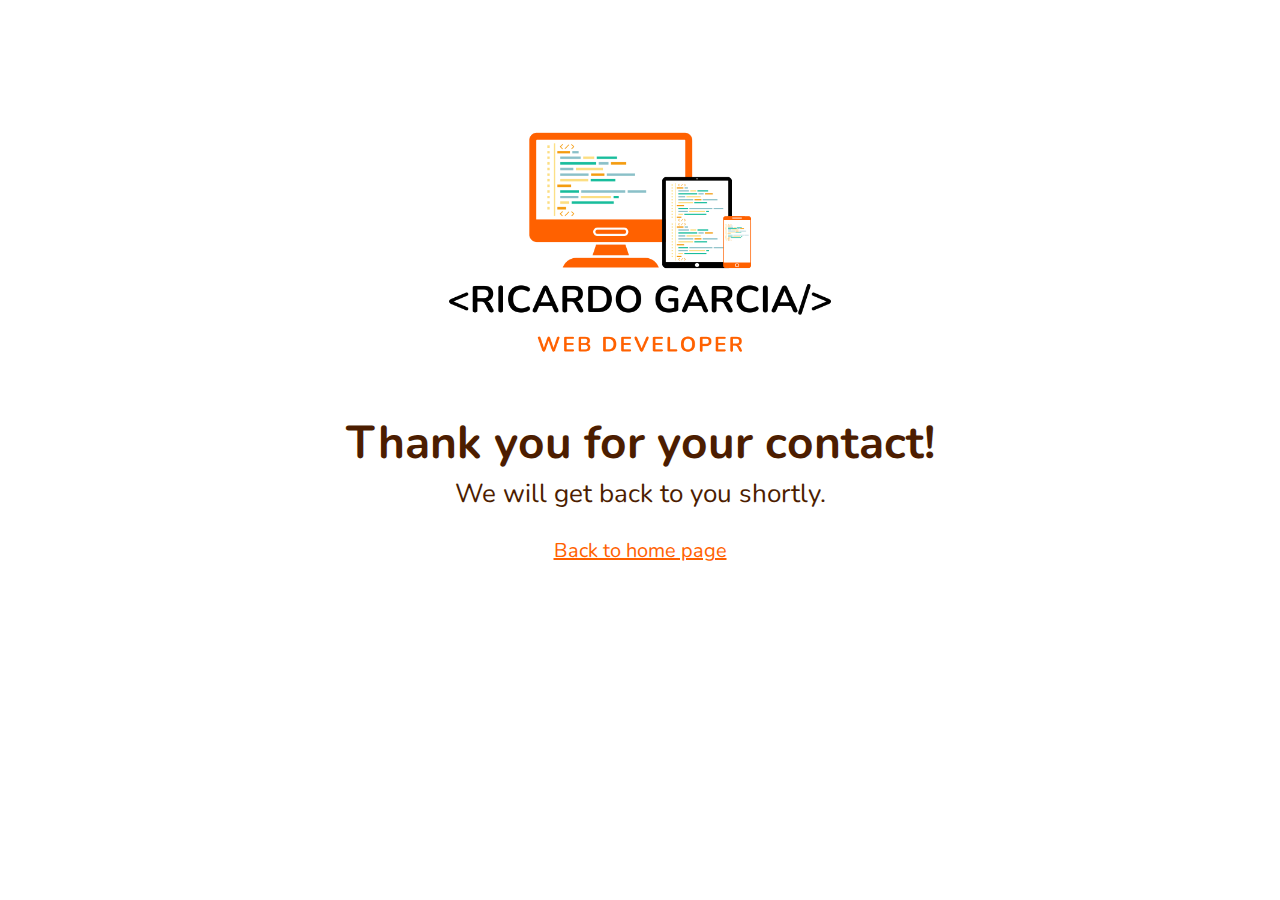
==== commit d1bb6308: "Finalizando tradução e iniciando responsividade" ====
--- a/thanks.html
+++ b/thanks.html
@@ -12,17 +12,98 @@
       rel="stylesheet"
     />
 
+    <link
+      rel="icon"
+      type="image/png"
+      sizes="16x16"
+      href="./img/favicon-ricardoGaria/favicons/favicon-16x16.png"
+    />
+    <link
+      rel="icon"
+      type="image/png"
+      sizes="32x32"
+      href="./img/favicon-ricardoGaria/favicons/favicon-32x32.png"
+    />
+    <link
+      rel="apple-touch-icon"
+      sizes="57x57"
+      href="./img/favicon-ricardoGaria/favicons/apple-touch-icon-57x57.png"
+    />
+    <link
+      rel="apple-touch-icon"
+      sizes="60x60"
+      href="./img/favicon-ricardoGaria/favicons/apple-touch-icon-60x60.png"
+    />
+    <link
+      rel="apple-touch-icon"
+      sizes="72x72"
+      href="./img/favicon-ricardoGaria/favicons/apple-touch-icon-72x72.png"
+    />
+    <link
+      rel="apple-touch-icon"
+      sizes="76x76"
+      href="./img/favicon-ricardoGaria/favicons/apple-touch-icon-76x76.png"
+    />
+    <link
+      rel="icon"
+      type="image/png"
+      sizes="96x96"
+      href="./img/favicon-ricardoGaria/favicons/apple-touch-icon-96x96.png"
+    />
+    <link
+      rel="apple-touch-icon"
+      sizes="114x114"
+      href="./img/favicon-ricardoGaria/favicons/apple-touch-icon-114x114.png"
+    />
+    <link
+      rel="apple-touch-icon"
+      sizes="120x120"
+      href="./img/favicon-ricardoGaria/favicons/apple-touch-icon-120x120.png"
+    />
+    <link
+      rel="apple-touch-icon"
+      sizes="144x144"
+      href="./img/favicon-ricardoGaria/favicons/apple-touch-icon-144x144.png"
+    />
+    <link
+      rel="apple-touch-icon"
+      sizes="152x152"
+      href="./img/favicon-ricardoGaria/favicons/apple-touch-icon-152x152.png"
+    />
+    <link
+      rel="apple-touch-icon"
+      sizes="180x180"
+      href="./img/favicon-ricardoGaria/favicons/apple-touch-icon-180x180.png"
+    />
+    <link
+      rel="icon"
+      type="image/png"
+      sizes="192x192"
+      href="./img/favicon-ricardoGaria/favicons/android-icon-192x192.png"
+    />
+    <meta name="msapplication-TileColor" content="#ffffff" />
+    <meta name="theme-color" content="#ffffff" />
+
+    <!-- <link rel="manifest" href="manifest.json" /> -->
+    <link rel="mask-icon" href="/safari-pinned-tab.svg" color="#5bbad5" />
+    <meta name="msapplication-TileColor" content="#da532c" />
+    <meta name="theme-color" content="#ffffff" />
+
     <link rel="stylesheet" href="estilos/main.css" />
     <script defer src="script.js"></script>
-    <title>Dev30</title>
+    <title>Ricardo Garcia</title>
   </head>
   <body>
     <div class="thanksContainer">
-      <img class="thanksPage-logo" src="img/logoDev30.svg" alt="logoDev30" />
-      <h1>Obrigado pelo seu contato!</h1>
-      <p>Retornaremos em breve.</p>
+      <img
+        class="thanksPage-logo"
+        src="img/logoRicardoGarcia.png"
+        alt="logoRicardoGarcia"
+      />
+      <h1>Thank you for your contact!</h1>
+      <p>We will get back to you shortly.</p>
       <a class="thanksPage-link-pgInicial" href="http://127.0.0.1:5500/"
-        >Voltar para página inicial</a
+        >Back to home page</a
       >
     </div>
   </body>
--- a/estilos/main.css
+++ b/estilos/main.css
@@ -13,6 +13,7 @@
   line-height: 1;
   font-weight: 400;
   color: #4c1d00;
+  position: relative;
 }
 
 .primaryTitle {
@@ -83,10 +84,10 @@
   font-size: 1.8rem;
   color: #ff6100;
 }
-@media (max-width: 1201px) {
+@media (max-width: 1200px) {
   .header .menuContainer .menu__nav--link a:link,
   .header .menuContainer .menu__nav--link a:visited {
-    font-size: 1.8rem;
+    font-size: 1.6rem;
   }
 }
 .header .menuContainer .menu__nav--link a:hover,
@@ -107,20 +108,15 @@
   justify-content: space-between;
   gap: 2rem;
 }
-.header .language-redesSociaisContainer .language a {
-  text-decoration: none;
-  color: #3f3d56;
-  font-family: inherit;
-  font-size: 1.4rem;
-}
-@media (max-width: 1201px) {
-  .header .language-redesSociaisContainer .language a {
-    font-size: 1.2rem;
-  }
-}
-.header .language-redesSociaisContainer .language a:hover {
-  text-decoration: underline;
-  color: #ff6100;
+.header .language-redesSociaisContainer .language .usaFlag img,
+.header .language-redesSociaisContainer .language .brFlag img {
+  width: 2rem;
+}
+@media (max-width: 1200px) {
+  .header .language-redesSociaisContainer .language .usaFlag img,
+  .header .language-redesSociaisContainer .language .brFlag img {
+    width: 1.8rem;
+  }
 }
 .header .language-redesSociaisContainer .redeSociais__nav-list {
   display: flex;
@@ -133,12 +129,19 @@
   color: #ff6100;
   font-size: 2rem;
 }
+@media (max-width: 1200px) {
+  .header .language-redesSociaisContainer .redeSociais__nav--link a:link,
+  .header .language-redesSociaisContainer .redeSociais__nav--link a:visited {
+    font-size: 1.8rem;
+  }
+}
 .header .language-redesSociaisContainer .redeSociais__nav--link a:hover,
 .header .language-redesSociaisContainer .redeSociais__nav--link a:active {
   color: #803100;
 }
-.header .ativo {
-  box-shadow: 0px 10px 9px -11px rgb(183, 183, 191);
+
+.ativo {
+  box-shadow: 0px 1px 5px -1px rgba(255, 97, 0, 0.29);
 }
 
 .heroContainer {
@@ -154,30 +157,31 @@
 }
 .heroContainer .logo img {
   height: 50rem;
-}
-@media (max-width: 1301px) {
+  margin-right: 2rem;
+}
+@media (max-width: 1200px) {
   .heroContainer .logo img {
-    height: 45rem;
+    height: 43rem;
   }
 }
 .heroContainer .textHero {
-  width: 55%;
-}
-@media (max-width: 1201px) {
+  width: 75%;
+}
+@media (max-width: 1350px) {
   .heroContainer .textHero {
-    width: 50%;
-    margin-right: 2.5rem;
+    width: 70%;
+    margin-right: 30px;
   }
 }
 .heroContainer .textHero .titleHero {
-  font-size: 5.5rem;
+  font-size: 4.5rem;
   margin-bottom: 1.6rem;
   text-align: center;
   color: #222;
 }
-@media (max-width: 1301px) {
+@media (max-width: 1200px) {
   .heroContainer .textHero .titleHero {
-    font-size: 4.5rem;
+    font-size: 4rem;
   }
 }
 .heroContainer .textHero .paragrafoHero {
@@ -185,7 +189,7 @@
   line-height: 2.6rem;
   text-align: justify;
 }
-@media (max-width: 1301px) {
+@media (max-width: 1200px) {
   .heroContainer .textHero .paragrafoHero {
     font-size: 2rem;
   }
@@ -200,19 +204,19 @@
   padding: 2.4rem;
   border-radius: 2rem;
 }
-@media (max-width: 1401px) {
+@media (max-width: 1300px) {
   .aboutMeContainer {
     width: 120rem;
   }
 }
-@media (max-width: 1301px) {
+@media (max-width: 1250px) {
   .aboutMeContainer {
-    width: 110rem;
-  }
-}
-@media (max-width: 1201px) {
+    width: 115rem;
+  }
+}
+@media (max-width: 1050px) {
   .aboutMeContainer {
-    width: 100rem;
+    width: 90rem;
   }
 }
 .aboutMeContainer .titleAboutMe {
@@ -254,7 +258,7 @@
   }
 }
 .aboutMeContainer .aboutMe-flex .text-Img_Container .textAboutMe {
-  width: 76%;
+  width: 75%;
   font-size: 2rem;
   font-weight: 600;
   line-height: 1.2;
@@ -269,26 +273,42 @@
 .aboutMeContainer .aboutMe-flex .text-Img_Container .img-about img {
   width: 35%;
   position: absolute;
-  left: 67rem;
+  left: 75rem;
   top: 15rem;
 }
-@media (max-width: 1401px) {
+@media (max-width: 1400px) {
   .aboutMeContainer .aboutMe-flex .text-Img_Container .img-about img {
     width: 25%;
-    left: 67rem;
-    top: 20rem;
-  }
-}
-@media (max-width: 1301px) {
+    left: 77rem;
+    top: 8rem;
+  }
+}
+@media (max-width: 1350px) {
   .aboutMeContainer .aboutMe-flex .text-Img_Container .img-about img {
-    left: 60rem;
-    top: 20rem;
-  }
-}
-@media (max-width: 1201px) {
+    width: 25%;
+    left: 77rem;
+    top: 8rem;
+  }
+}
+@media (max-width: 1300px) {
   .aboutMeContainer .aboutMe-flex .text-Img_Container .img-about img {
-    left: 55rem;
-    top: 17rem;
+    width: 25%;
+    left: 71rem;
+    top: 10rem;
+  }
+}
+@media (max-width: 1250px) {
+  .aboutMeContainer .aboutMe-flex .text-Img_Container .img-about img {
+    width: 25%;
+    left: 68rem;
+    top: 10rem;
+  }
+}
+@media (max-width: 1200px) {
+  .aboutMeContainer .aboutMe-flex .text-Img_Container .img-about img {
+    width: 25%;
+    left: 68rem;
+    top: 6rem;
   }
 }
 
@@ -455,6 +475,75 @@
   border-radius: 20px;
 }
 
+.link-ver_mais {
+  text-decoration: none;
+  border: none;
+  font-family: inherit;
+  font-size: 1.4rem;
+  color: black;
+  margin-top: -0.2rem;
+  background-color: white;
+}
+
+.link-ver_mais:hover {
+  cursor: pointer;
+  color: #ff6100;
+  font-weight: 700;
+  text-decoration: underline;
+  transition: all 0.1s;
+}
+
+.modal {
+  position: absolute;
+  top: 61%;
+  left: 50%;
+  transform: translate(-50%, -50%);
+  width: 50%;
+  background-color: white;
+  padding: 6rem;
+  border-radius: 5px;
+  box-shadow: 0 3rem 5rem rgba(0, 0, 0, 0.3);
+  z-index: 10;
+}
+.modal h1 {
+  font-family: inherit;
+  font-size: 2.6rem;
+  margin-bottom: 1.2rem;
+  color: #ff6100;
+}
+.modal p {
+  font-family: inherit;
+  font-size: 1.8rem;
+  color: #4c1d00;
+}
+
+.overlay {
+  position: absolute;
+  top: 0;
+  left: 0;
+  width: 100%;
+  height: 100%;
+  background-color: rgba(0, 0, 0, 0.6);
+  -webkit-backdrop-filter: blur(3px);
+          backdrop-filter: blur(3px);
+  z-index: 5;
+}
+
+.close-modal {
+  position: absolute;
+  top: 1.2rem;
+  right: 2rem;
+  font-size: 5rem;
+  color: #333;
+  cursor: pointer;
+  border: none;
+  background: none;
+}
+
+.hidden {
+  display: none;
+}
+
 .knowledgeContainer {
   background-color: #3f3d56;
   height: 40rem;
@@ -462,9 +551,9 @@
   padding-top: 3.2rem;
   margin-top: 20rem;
 }
-@media (max-width: 1201px) {
+@media (max-width: 1400px) {
   .knowledgeContainer {
-    height: 35rem;
+    height: 350px;
   }
 }
 .knowledgeContainer .titleKnowledge {
@@ -476,7 +565,7 @@
   justify-content: center;
   gap: 8rem;
 }
-@media (max-width: 1201px) {
+@media (max-width: 1200px) {
   .knowledgeContainer .knowledge__logos-container {
     gap: 6rem;
   }
@@ -503,7 +592,7 @@
   border-radius: 1rem;
   margin-bottom: 1.2rem;
 }
-@media (max-width: 1401px) {
+@media (max-width: 1400px) {
   .knowledgeContainer .knowledge__logos-container .html-constainerLogo .knowledgeLogo,
   .knowledgeContainer .knowledge__logos-container .css_sass-constainerLogo .knowledgeLogo,
   .knowledgeContainer .knowledge__logos-container .javascript-constainerLogo .knowledgeLogo,
@@ -514,7 +603,18 @@
     width: 13rem;
   }
 }
-@media (max-width: 1301px) {
+@media (max-width: 1250px) {
+  .knowledgeContainer .knowledge__logos-container .html-constainerLogo .knowledgeLogo,
+  .knowledgeContainer .knowledge__logos-container .css_sass-constainerLogo .knowledgeLogo,
+  .knowledgeContainer .knowledge__logos-container .javascript-constainerLogo .knowledgeLogo,
+  .knowledgeContainer .knowledge__logos-container .typescript-constainerLogo .knowledgeLogo,
+  .knowledgeContainer .knowledge__logos-container .react-constainerLogo .knowledgeLogo,
+  .knowledgeContainer .knowledge__logos-container .git-constainerLogo .knowledgeLogo {
+    height: 12rem;
+    width: 12rem;
+  }
+}
+@media (max-width: 1200px) {
   .knowledgeContainer .knowledge__logos-container .html-constainerLogo .knowledgeLogo,
   .knowledgeContainer .knowledge__logos-container .css_sass-constainerLogo .knowledgeLogo,
   .knowledgeContainer .knowledge__logos-container .javascript-constainerLogo .knowledgeLogo,
@@ -534,16 +634,6 @@
   font-size: 2rem;
   color: #fff;
 }
-@media (max-width: 1201px) {
-  .knowledgeContainer .knowledge__logos-container .html-constainerLogo .nameHability,
-  .knowledgeContainer .knowledge__logos-container .css_sass-constainerLogo .nameHability,
-  .knowledgeContainer .knowledge__logos-container .javascript-constainerLogo .nameHability,
-  .knowledgeContainer .knowledge__logos-container .typescript-constainerLogo .nameHability,
-  .knowledgeContainer .knowledge__logos-container .react-constainerLogo .nameHability,
-  .knowledgeContainer .knowledge__logos-container .git-constainerLogo .nameHability {
-    font-size: 1.8rem;
-  }
-}
 
 .projectsContainer {
   max-width: 130rem;
@@ -706,6 +796,75 @@
 .operations__content--active .card .links-text_container .textSite::-webkit-scrollbar-thumb {
   background-color: #ff6100;
   border-radius: 20px;
+}
+
+.link-ver_mais {
+  text-decoration: none;
+  border: none;
+  font-family: inherit;
+  font-size: 1.4rem;
+  color: black;
+  margin-top: -0.2rem;
+  background-color: white;
+}
+
+.link-ver_mais:hover {
+  cursor: pointer;
+  color: #ff6100;
+  font-weight: 700;
+  text-decoration: underline;
+  transition: all 0.1s;
+}
+
+.modal {
+  position: absolute;
+  top: 61%;
+  left: 50%;
+  transform: translate(-50%, -50%);
+  width: 50%;
+  background-color: white;
+  padding: 6rem;
+  border-radius: 5px;
+  box-shadow: 0 3rem 5rem rgba(0, 0, 0, 0.3);
+  z-index: 10;
+}
+.modal h1 {
+  font-family: inherit;
+  font-size: 2.6rem;
+  margin-bottom: 1.2rem;
+  color: #ff6100;
+}
+.modal p {
+  font-family: inherit;
+  font-size: 1.8rem;
+  color: #4c1d00;
+}
+
+.overlay {
+  position: absolute;
+  top: 0;
+  left: 0;
+  width: 100%;
+  height: 100%;
+  background-color: rgba(0, 0, 0, 0.6);
+  -webkit-backdrop-filter: blur(3px);
+          backdrop-filter: blur(3px);
+  z-index: 5;
+}
+
+.close-modal {
+  position: absolute;
+  top: 1.2rem;
+  right: 2rem;
+  font-size: 5rem;
+  color: #333;
+  cursor: pointer;
+  border: none;
+  background: none;
+}
+
+.hidden {
+  display: none;
 }
 
 .ctaContainer {
@@ -868,6 +1027,7 @@
 }
 .thanksContainer img {
   width: 45rem;
+  margin-bottom: 5rem;
 }
 .thanksContainer h1 {
   font-size: 4.6rem;
